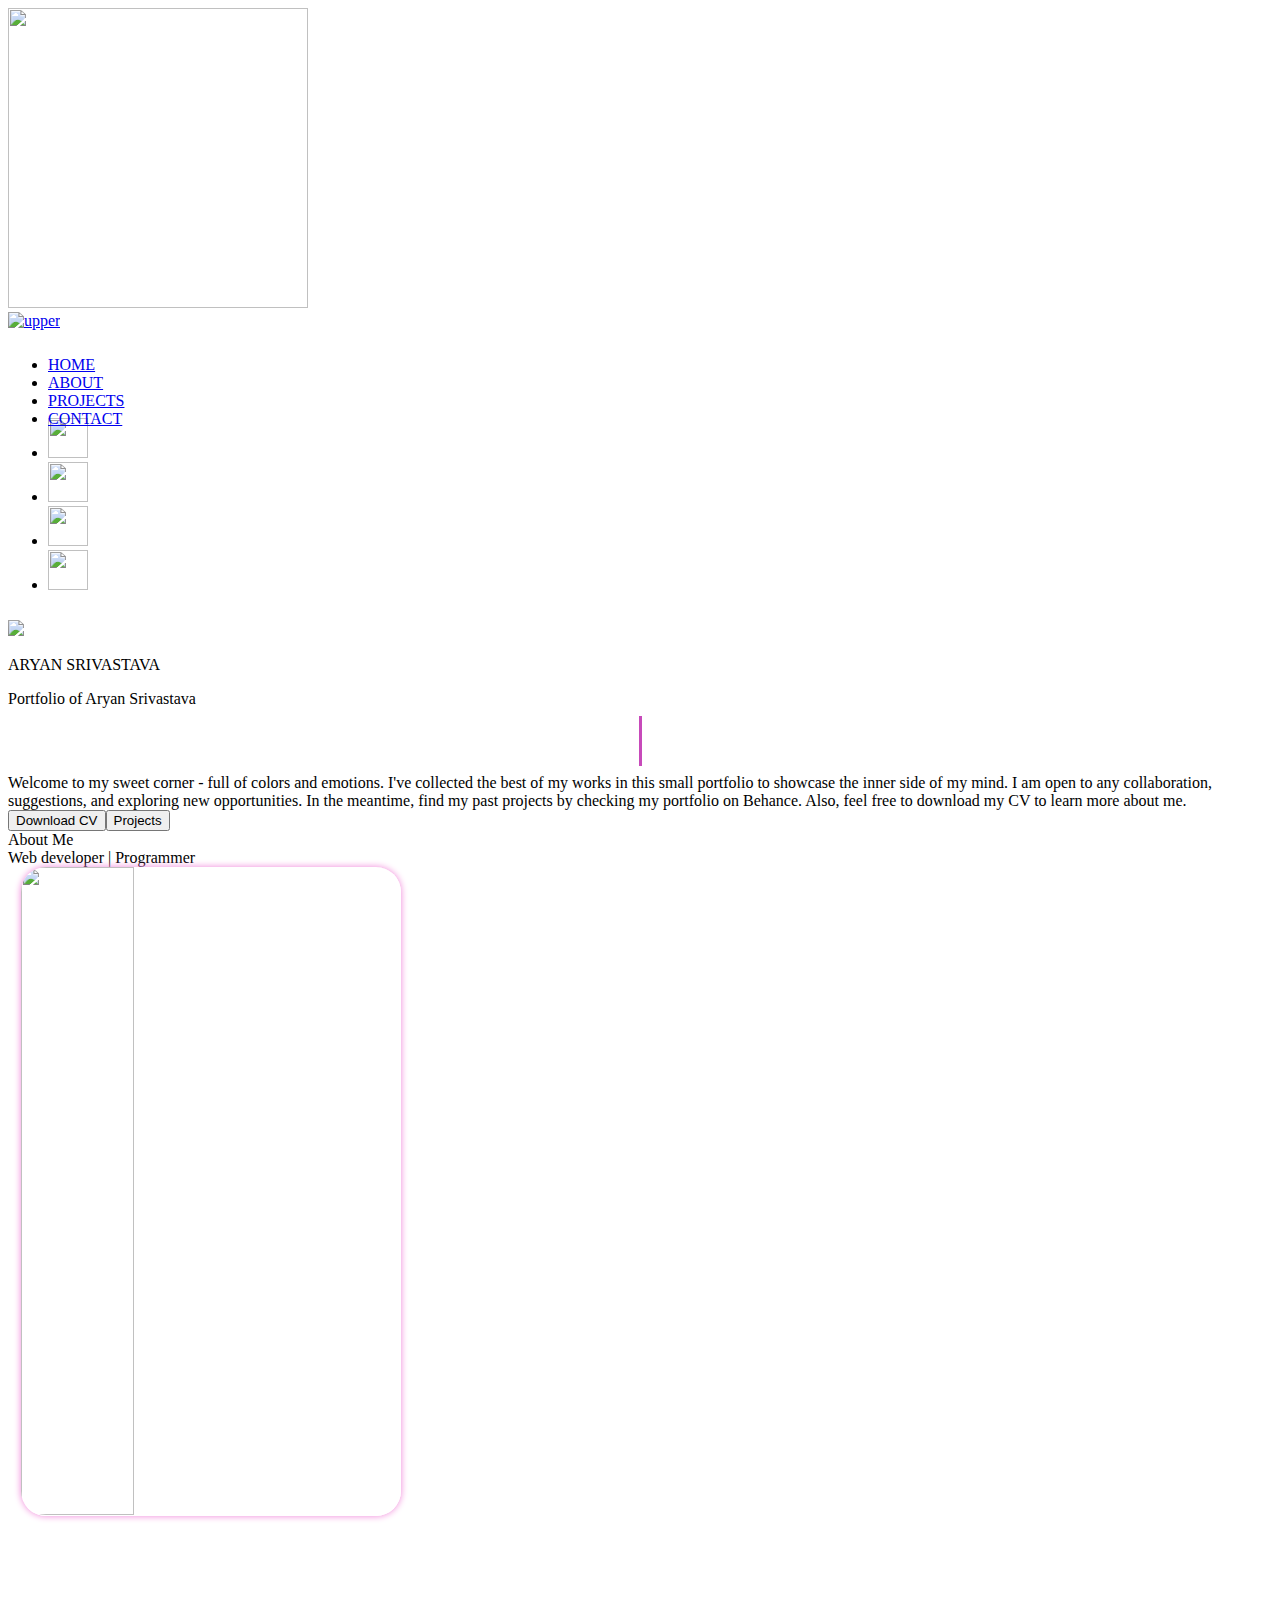
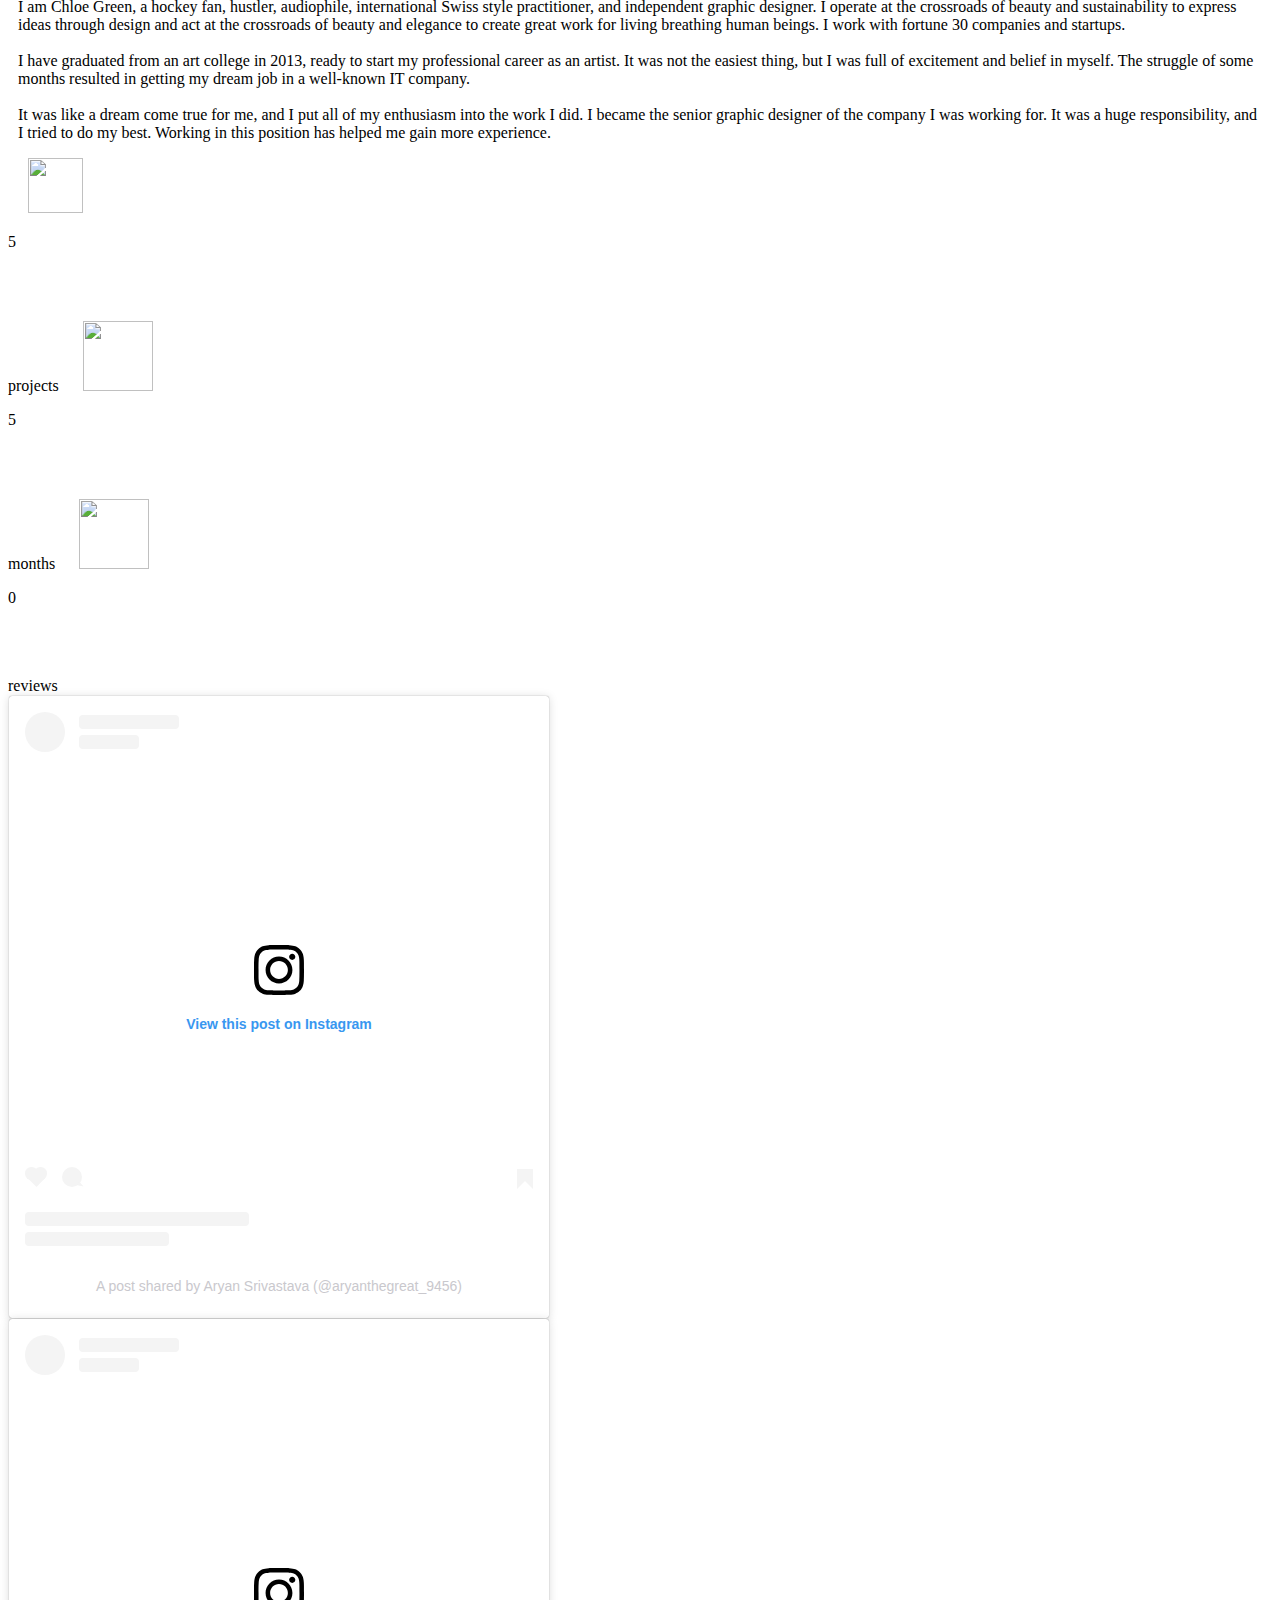
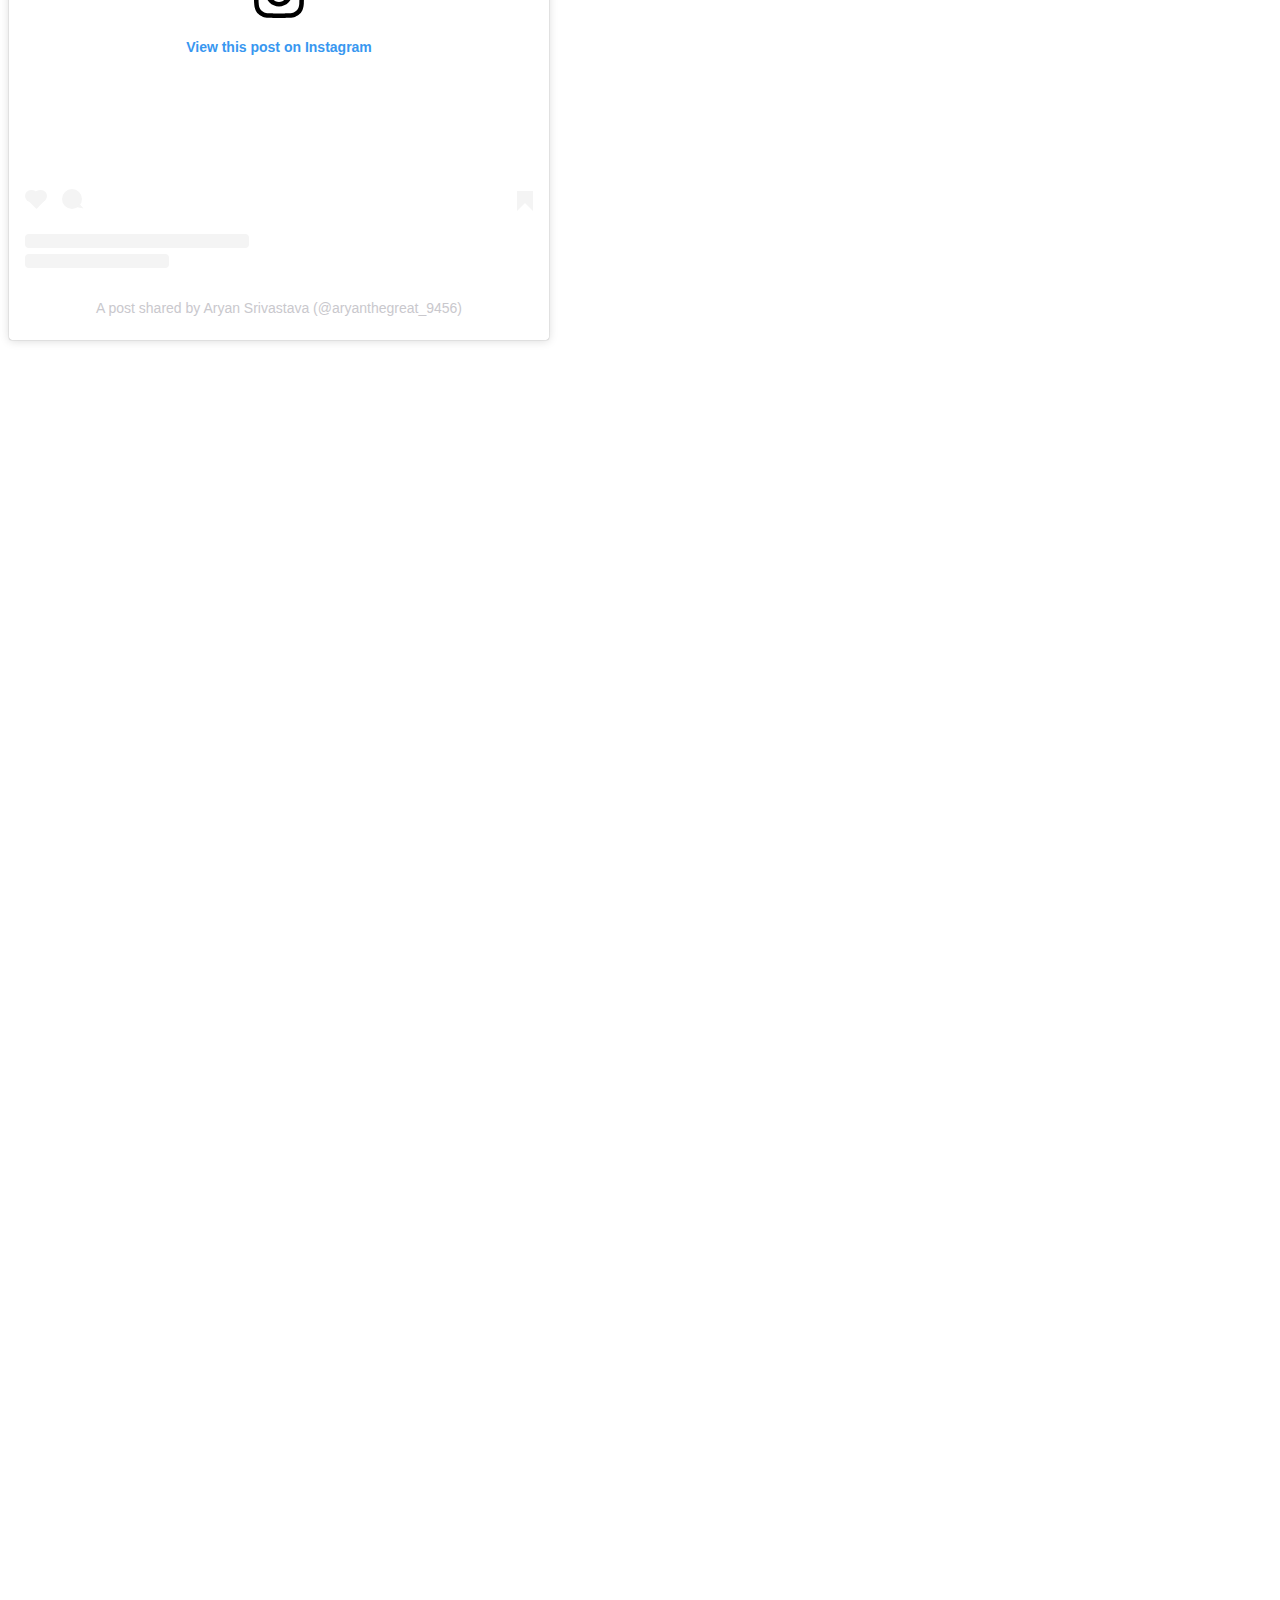
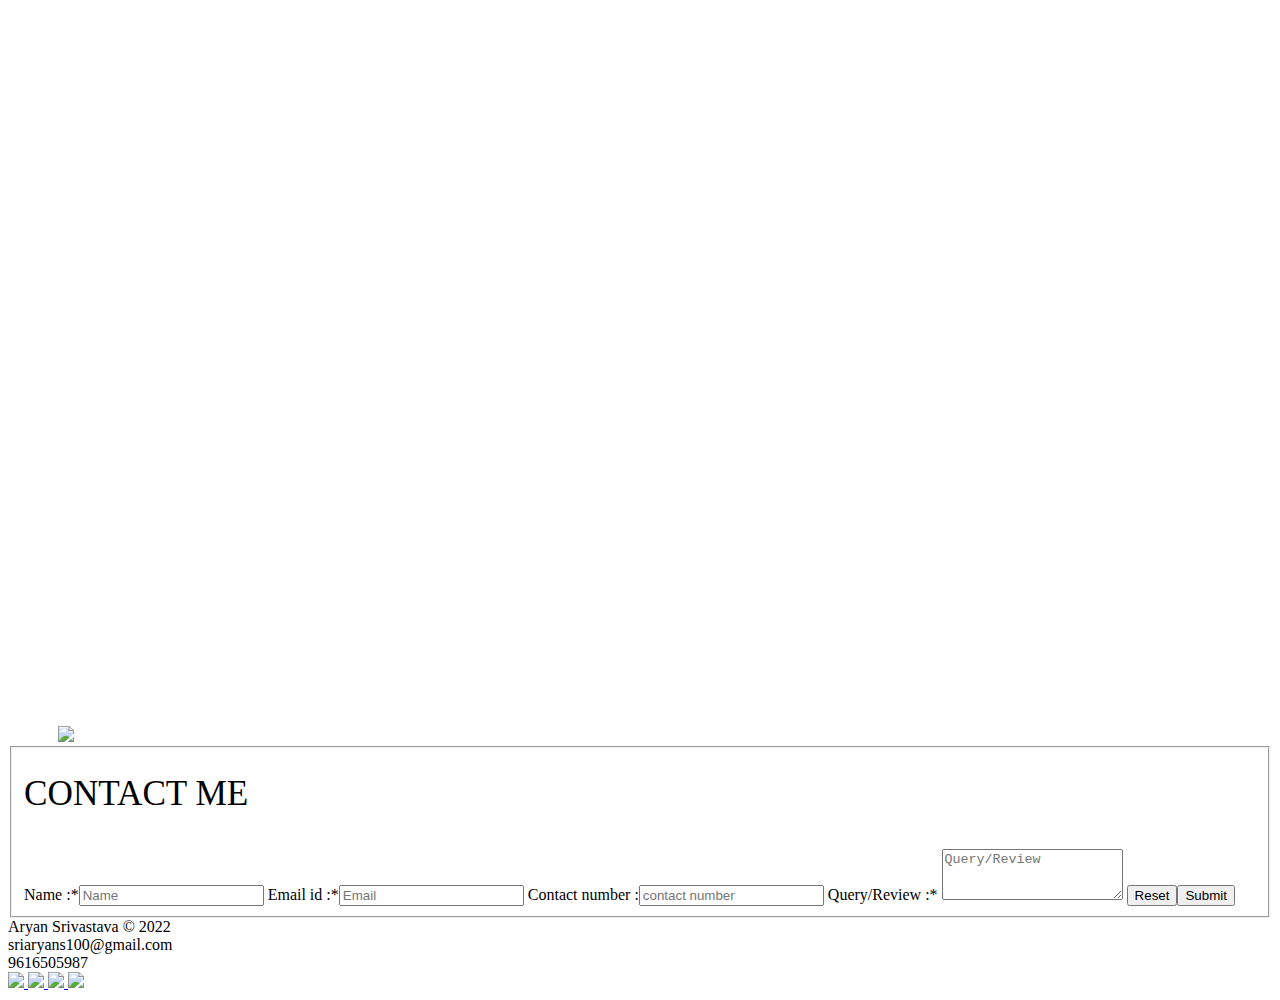
==== index.html @ 967f5d6c "Update index.html" ====
<!DOCTYPE html>
<html lang="en">
<head>
    <meta charset="UTF-8">
    <meta http-equiv="X-UA-Compatible" content="IE=edge">
    <meta name="viewport" content="width=device-width, initial-scale=1.0">
    <title>Aryan Srivastava</title>
    <link rel="stylesheet" href="style.css">
    <link rel="icon" href="http://drive.google.com/uc?export=view&id=1n8u5xFjAEJd4tW--JfvSsowLOqRZs3uO" type="image/x-icon">
    <link href="https://fonts.googleapis.com/css?family=Montserrat:100,300,400,500,600,700,800" rel="stylesheet">
</head>
<body>
    <div class="whole">
        <img src="http://drive.google.com/uc?export=view&id=172jYlnwZziL9MZzc-KM74Gw458dZXKjU" style="border:none;height:300px;width:300px;">
    </div> 
    <div class="anim">
    <div class="first">
        <div class="up"><a href="#hr"><img src="http://drive.google.com/uc?export=view&id=1Au-PXWC_ptnRioSzZux0Wl4lAaM7c_65" alt="upper"></a></div>
    </div>
    <div class="second">
        <nav class="navbar">
            <ul class="navlist">
                <li style="padding-right: 30px;transform:translate(0,10px)"><a href="#">HOME</a></li>
                <li style="padding-right: 30px;transform:translate(0,10px)"><a href="#about">ABOUT</a></li>
                <li style="padding-right: 30px;transform:translate(0,10px)"><a href="#projects">PROJECTS</a></li>
                <li style="padding-right: 30px;transform:translate(0,10px)"><a href="#contact">CONTACT</a></li>
                <li><a href="https://www.facebook.com/" target="_blank"><img src="http://drive.google.com/uc?export=view&id=1ZnzNHMMgVGe_I14R-uA4gLEQDyt0otKd"
                            style="height:40px;width:40px;padding-right:8px;"></a></li>
                <li><a href="https://www.instagram.com/"target="_blank"><img src="http://drive.google.com/uc?export=view&id=1KtQQU8uvEbaeIFOlyp67lAkFAs3pIltS"
                            style="height:40px;width:40px;padding-right:8px;"></a></li>
                <li><a href="https://www.linkedin.com/"target="_blank"><img src="http://drive.google.com/uc?export=view&id=1lUgypC6p8ZKQaxlnYLIp2hRRpfpFKlOi"
                            style="height:40px;width:40px;padding-right:8px;"></a></li>
                <li><a href="https://in.pinterest.com/"target="_blank"><img src="http://drive.google.com/uc?export=view&id=1r1ES7f1aYHo3WfplX9iuyIRkiwB3lF0a"
                            style="height:40px;width:40px;padding-right:8px;"></a></li>
            </ul>
            <hr size="2rem" width="100%" color="white">
            <img src="http://drive.google.com/uc?export=view&id=172jYlnwZziL9MZzc-KM74Gw458dZXKjU" class="logo">
        </nav>
        <p class="head">ARYAN SRIVASTAVA</p>
        <div class="hr" id="hr"></div>
        <div class="content" >
            <div class="grid">
                <div class="port">Portfolio of Aryan Srivastava
                    <hr size="50rem" width="1px" color="#c74aba" class="hr2">
                </div>
                <div class="text-port" >Welcome to my sweet corner - full of colors and emotions. I've collected the best
                    of my works in this small portfolio to showcase the inner side of my mind. I am open to any
                    collaboration, suggestions, and exploring new opportunities. In the meantime, find my past projects
                    by checking my portfolio on Behance. Also, feel free to download my CV to learn more about me.</div>
            </div>
            <button class="button1">Download CV</button><button class="button2">Projects</button>
            <div class=" about" id="about">About Me</div>
            <div class=" about2">Web developer | Programmer</div>
            <div class="textabout">
                <img src="http://drive.google.com/uc?export=view&id=1FHHwskm2_HzZuN6NNaYN9AI5aTqhAvUP"style="height: 72vh;width: 30%;border-bottom: solid 1px white;border-right: solid 1px white;border-radius:25px; box-shadow: 0px 0px 7px rgb(240, 130, 216);margin-left: 1%;">
                <p style="text-align: left;padding-top: 7vh;padding-right: 13px;padding-left: 10px;">I am Chloe Green, a
                    hockey fan, hustler, audiophile, international Swiss style practitioner, and independent graphic
                    designer. I operate at the crossroads of beauty and sustainability to express ideas through design
                    and act at the crossroads of beauty and elegance to create great work for living breathing human
                    beings. I work with fortune 30 companies and startups.<br><br>I have graduated from an art college
                    in 2013, ready to start my professional career as an artist. It was not the easiest thing, but I was
                    full of excitement and belief in myself. The struggle of some months resulted in getting my dream
                    job in a well-known IT company. <br><br>It was like a dream come true for me, and I put all of my
                    enthusiasm into the work I did. I became the senior graphic designer of the company I was working
                    for. It was a huge responsibility, and I tried to do my best. Working in this position has helped me
                    gain more experience. </p>
            </div>
            <div class="qual">
                <img src="http://drive.google.com/uc?export=view&id=19AoJ8P-UdbeAdwrLZVgh83zpHxBB04Nd" style="height:55px;width:55px;margin-left:20px;">
                <p>5 </p> <br><br><Br>projects
                <img src="http://drive.google.com/uc?export=view&id=1fsTvkeL5KLIzGL4X6QlZZTMxVnmAaxsk" style="height:70px;width:70px;margin-left:20px;">
                <p>5 </p><br><br><Br>months
                <img src="http://drive.google.com/uc?export=view&id=1Gcrc-4MYv-dSVhuuV4JhGTNMbQfGlQbE" style="height:70px;width:70px;margin-left:20px;">
                <p>0 </p> <br><br><Br>reviews
            </div>
            <div class="embed"id="projects">
                <div class="embedt"><blockquote class="instagram-media" data-instgrm-permalink="https://www.instagram.com/p/CQ6usXwtB80/?utm_source=ig_embed&amp;utm_campaign=loading" data-instgrm-version="14" style=" background:#FFF; border:0; border-radius:3px; box-shadow:0 0 1px 0 rgba(0,0,0,0.5),0 1px 10px 0 rgba(0,0,0,0.15); margin: 1px; max-width:540px; min-width:326px; padding:0; width:99.375%; width:-webkit-calc(100% - 2px); width:calc(100% - 2px);"><div style="padding:16px;"> <a href="https://www.instagram.com/p/CQ6usXwtB80/?utm_source=ig_embed&amp;utm_campaign=loading" style=" background:#FFFFFF; line-height:0; padding:0 0; text-align:center; text-decoration:none; width:100%;" target="_blank"> <div style=" display: flex; flex-direction: row; align-items: center;"> <div style="background-color: #F4F4F4; border-radius: 50%; flex-grow: 0; height: 40px; margin-right: 14px; width: 40px;"></div> <div style="display: flex; flex-direction: column; flex-grow: 1; justify-content: center;"> <div style=" background-color: #F4F4F4; border-radius: 4px; flex-grow: 0; height: 14px; margin-bottom: 6px; width: 100px;"></div> <div style=" background-color: #F4F4F4; border-radius: 4px; flex-grow: 0; height: 14px; width: 60px;"></div></div></div><div style="padding: 19% 0;"></div> <div style="display:block; height:50px; margin:0 auto 12px; width:50px;"><svg width="50px" height="50px" viewBox="0 0 60 60" version="1.1" xmlns="https://www.w3.org/2000/svg" xmlns:xlink="https://www.w3.org/1999/xlink"><g stroke="none" stroke-width="1" fill="none" fill-rule="evenodd"><g transform="translate(-511.000000, -20.000000)" fill="#000000"><g><path d="M556.869,30.41 C554.814,30.41 553.148,32.076 553.148,34.131 C553.148,36.186 554.814,37.852 556.869,37.852 C558.924,37.852 560.59,36.186 560.59,34.131 C560.59,32.076 558.924,30.41 556.869,30.41 M541,60.657 C535.114,60.657 530.342,55.887 530.342,50 C530.342,44.114 535.114,39.342 541,39.342 C546.887,39.342 551.658,44.114 551.658,50 C551.658,55.887 546.887,60.657 541,60.657 M541,33.886 C532.1,33.886 524.886,41.1 524.886,50 C524.886,58.899 532.1,66.113 541,66.113 C549.9,66.113 557.115,58.899 557.115,50 C557.115,41.1 549.9,33.886 541,33.886 M565.378,62.101 C565.244,65.022 564.756,66.606 564.346,67.663 C563.803,69.06 563.154,70.057 562.106,71.106 C561.058,72.155 560.06,72.803 558.662,73.347 C557.607,73.757 556.021,74.244 553.102,74.378 C549.944,74.521 548.997,74.552 541,74.552 C533.003,74.552 532.056,74.521 528.898,74.378 C525.979,74.244 524.393,73.757 523.338,73.347 C521.94,72.803 520.942,72.155 519.894,71.106 C518.846,70.057 518.197,69.06 517.654,67.663 C517.244,66.606 516.755,65.022 516.623,62.101 C516.479,58.943 516.448,57.996 516.448,50 C516.448,42.003 516.479,41.056 516.623,37.899 C516.755,34.978 517.244,33.391 517.654,32.338 C518.197,30.938 518.846,29.942 519.894,28.894 C520.942,27.846 521.94,27.196 523.338,26.654 C524.393,26.244 525.979,25.756 528.898,25.623 C532.057,25.479 533.004,25.448 541,25.448 C548.997,25.448 549.943,25.479 553.102,25.623 C556.021,25.756 557.607,26.244 558.662,26.654 C560.06,27.196 561.058,27.846 562.106,28.894 C563.154,29.942 563.803,30.938 564.346,32.338 C564.756,33.391 565.244,34.978 565.378,37.899 C565.522,41.056 565.552,42.003 565.552,50 C565.552,57.996 565.522,58.943 565.378,62.101 M570.82,37.631 C570.674,34.438 570.167,32.258 569.425,30.349 C568.659,28.377 567.633,26.702 565.965,25.035 C564.297,23.368 562.623,22.342 560.652,21.575 C558.743,20.834 556.562,20.326 553.369,20.18 C550.169,20.033 549.148,20 541,20 C532.853,20 531.831,20.033 528.631,20.18 C525.438,20.326 523.257,20.834 521.349,21.575 C519.376,22.342 517.703,23.368 516.035,25.035 C514.368,26.702 513.342,28.377 512.574,30.349 C511.834,32.258 511.326,34.438 511.181,37.631 C511.035,40.831 511,41.851 511,50 C511,58.147 511.035,59.17 511.181,62.369 C511.326,65.562 511.834,67.743 512.574,69.651 C513.342,71.625 514.368,73.296 516.035,74.965 C517.703,76.634 519.376,77.658 521.349,78.425 C523.257,79.167 525.438,79.673 528.631,79.82 C531.831,79.965 532.853,80.001 541,80.001 C549.148,80.001 550.169,79.965 553.369,79.82 C556.562,79.673 558.743,79.167 560.652,78.425 C562.623,77.658 564.297,76.634 565.965,74.965 C567.633,73.296 568.659,71.625 569.425,69.651 C570.167,67.743 570.674,65.562 570.82,62.369 C570.966,59.17 571,58.147 571,50 C571,41.851 570.966,40.831 570.82,37.631"></path></g></g></g></svg></div><div style="padding-top: 8px;"> <div style=" color:#3897f0; font-family:Arial,sans-serif; font-size:14px; font-style:normal; font-weight:550; line-height:18px;">View this post on Instagram</div></div><div style="padding: 12.5% 0;"></div> <div style="display: flex; flex-direction: row; margin-bottom: 14px; align-items: center;"><div> <div style="background-color: #F4F4F4; border-radius: 50%; height: 12.5px; width: 12.5px; transform: translateX(0px) translateY(7px);"></div> <div style="background-color: #F4F4F4; height: 12.5px; transform: rotate(-45deg) translateX(3px) translateY(1px); width: 12.5px; flex-grow: 0; margin-right: 14px; margin-left: 2px;"></div> <div style="background-color: #F4F4F4; border-radius: 50%; height: 12.5px; width: 12.5px; transform: translateX(9px) translateY(-18px);"></div></div><div style="margin-left: 8px;"> <div style=" background-color: #F4F4F4; border-radius: 50%; flex-grow: 0; height: 20px; width: 20px;"></div> <div style=" width: 0; height: 0; border-top: 2px solid transparent; border-left: 6px solid #f4f4f4; border-bottom: 2px solid transparent; transform: translateX(16px) translateY(-4px) rotate(30deg)"></div></div><div style="margin-left: auto;"> <div style=" width: 0px; border-top: 8px solid #F4F4F4; border-right: 8px solid transparent; transform: translateY(16px);"></div> <div style=" background-color: #F4F4F4; flex-grow: 0; height: 12px; width: 16px; transform: translateY(-4px);"></div> <div style=" width: 0; height: 0; border-top: 8px solid #F4F4F4; border-left: 8px solid transparent; transform: translateY(-4px) translateX(8px);"></div></div></div> <div style="display: flex; flex-direction: column; flex-grow: 1; justify-content: center; margin-bottom: 24px;"> <div style=" background-color: #F4F4F4; border-radius: 4px; flex-grow: 0; height: 14px; margin-bottom: 6px; width: 224px;"></div> <div style=" background-color: #F4F4F4; border-radius: 4px; flex-grow: 0; height: 14px; width: 144px;"></div></div></a><p style=" color:#c9c8cd; font-family:Arial,sans-serif; font-size:14px; line-height:17px; margin-bottom:0; margin-top:8px; overflow:hidden; padding:8px 0 7px; text-align:center; text-overflow:ellipsis; white-space:nowrap;"><a href="https://www.instagram.com/p/CQ6usXwtB80/?utm_source=ig_embed&amp;utm_campaign=loading" style=" color:#c9c8cd; font-family:Arial,sans-serif; font-size:14px; font-style:normal; font-weight:normal; line-height:17px; text-decoration:none;" target="_blank">A post shared by Aryan Srivastava (@aryanthegreat_9456)</a></p></div></blockquote> <script async src="//www.instagram.com/embed.js"></script></div>
                <div class="embedt"><blockquote class="instagram-media" data-instgrm-permalink="https://www.instagram.com/p/CJeVAStjxQv/?utm_source=ig_embed&amp;utm_campaign=loading" data-instgrm-version="14" style=" background:#FFF; border:0; border-radius:3px; box-shadow:0 0 1px 0 rgba(0,0,0,0.5),0 1px 10px 0 rgba(0,0,0,0.15); margin: 1px; max-width:540px; min-width:326px; padding:0; width:99.375%; width:-webkit-calc(100% - 2px); width:calc(100% - 2px);"><div style="padding:16px;"> <a href="https://www.instagram.com/p/CJeVAStjxQv/?utm_source=ig_embed&amp;utm_campaign=loading" style=" background:#FFFFFF; line-height:0; padding:0 0; text-align:center; text-decoration:none; width:100%;" target="_blank"> <div style=" display: flex; flex-direction: row; align-items: center;"> <div style="background-color: #F4F4F4; border-radius: 50%; flex-grow: 0; height: 40px; margin-right: 14px; width: 40px;"></div> <div style="display: flex; flex-direction: column; flex-grow: 1; justify-content: center;"> <div style=" background-color: #F4F4F4; border-radius: 4px; flex-grow: 0; height: 14px; margin-bottom: 6px; width: 100px;"></div> <div style=" background-color: #F4F4F4; border-radius: 4px; flex-grow: 0; height: 14px; width: 60px;"></div></div></div><div style="padding: 19% 0;"></div> <div style="display:block; height:50px; margin:0 auto 12px; width:50px;"><svg width="50px" height="50px" viewBox="0 0 60 60" version="1.1" xmlns="https://www.w3.org/2000/svg" xmlns:xlink="https://www.w3.org/1999/xlink"><g stroke="none" stroke-width="1" fill="none" fill-rule="evenodd"><g transform="translate(-511.000000, -20.000000)" fill="#000000"><g><path d="M556.869,30.41 C554.814,30.41 553.148,32.076 553.148,34.131 C553.148,36.186 554.814,37.852 556.869,37.852 C558.924,37.852 560.59,36.186 560.59,34.131 C560.59,32.076 558.924,30.41 556.869,30.41 M541,60.657 C535.114,60.657 530.342,55.887 530.342,50 C530.342,44.114 535.114,39.342 541,39.342 C546.887,39.342 551.658,44.114 551.658,50 C551.658,55.887 546.887,60.657 541,60.657 M541,33.886 C532.1,33.886 524.886,41.1 524.886,50 C524.886,58.899 532.1,66.113 541,66.113 C549.9,66.113 557.115,58.899 557.115,50 C557.115,41.1 549.9,33.886 541,33.886 M565.378,62.101 C565.244,65.022 564.756,66.606 564.346,67.663 C563.803,69.06 563.154,70.057 562.106,71.106 C561.058,72.155 560.06,72.803 558.662,73.347 C557.607,73.757 556.021,74.244 553.102,74.378 C549.944,74.521 548.997,74.552 541,74.552 C533.003,74.552 532.056,74.521 528.898,74.378 C525.979,74.244 524.393,73.757 523.338,73.347 C521.94,72.803 520.942,72.155 519.894,71.106 C518.846,70.057 518.197,69.06 517.654,67.663 C517.244,66.606 516.755,65.022 516.623,62.101 C516.479,58.943 516.448,57.996 516.448,50 C516.448,42.003 516.479,41.056 516.623,37.899 C516.755,34.978 517.244,33.391 517.654,32.338 C518.197,30.938 518.846,29.942 519.894,28.894 C520.942,27.846 521.94,27.196 523.338,26.654 C524.393,26.244 525.979,25.756 528.898,25.623 C532.057,25.479 533.004,25.448 541,25.448 C548.997,25.448 549.943,25.479 553.102,25.623 C556.021,25.756 557.607,26.244 558.662,26.654 C560.06,27.196 561.058,27.846 562.106,28.894 C563.154,29.942 563.803,30.938 564.346,32.338 C564.756,33.391 565.244,34.978 565.378,37.899 C565.522,41.056 565.552,42.003 565.552,50 C565.552,57.996 565.522,58.943 565.378,62.101 M570.82,37.631 C570.674,34.438 570.167,32.258 569.425,30.349 C568.659,28.377 567.633,26.702 565.965,25.035 C564.297,23.368 562.623,22.342 560.652,21.575 C558.743,20.834 556.562,20.326 553.369,20.18 C550.169,20.033 549.148,20 541,20 C532.853,20 531.831,20.033 528.631,20.18 C525.438,20.326 523.257,20.834 521.349,21.575 C519.376,22.342 517.703,23.368 516.035,25.035 C514.368,26.702 513.342,28.377 512.574,30.349 C511.834,32.258 511.326,34.438 511.181,37.631 C511.035,40.831 511,41.851 511,50 C511,58.147 511.035,59.17 511.181,62.369 C511.326,65.562 511.834,67.743 512.574,69.651 C513.342,71.625 514.368,73.296 516.035,74.965 C517.703,76.634 519.376,77.658 521.349,78.425 C523.257,79.167 525.438,79.673 528.631,79.82 C531.831,79.965 532.853,80.001 541,80.001 C549.148,80.001 550.169,79.965 553.369,79.82 C556.562,79.673 558.743,79.167 560.652,78.425 C562.623,77.658 564.297,76.634 565.965,74.965 C567.633,73.296 568.659,71.625 569.425,69.651 C570.167,67.743 570.674,65.562 570.82,62.369 C570.966,59.17 571,58.147 571,50 C571,41.851 570.966,40.831 570.82,37.631"></path></g></g></g></svg></div><div style="padding-top: 8px;"> <div style=" color:#3897f0; font-family:Arial,sans-serif; font-size:14px; font-style:normal; font-weight:550; line-height:18px;">View this post on Instagram</div></div><div style="padding: 12.5% 0;"></div> <div style="display: flex; flex-direction: row; margin-bottom: 14px; align-items: center;"><div> <div style="background-color: #F4F4F4; border-radius: 50%; height: 12.5px; width: 12.5px; transform: translateX(0px) translateY(7px);"></div> <div style="background-color: #F4F4F4; height: 12.5px; transform: rotate(-45deg) translateX(3px) translateY(1px); width: 12.5px; flex-grow: 0; margin-right: 14px; margin-left: 2px;"></div> <div style="background-color: #F4F4F4; border-radius: 50%; height: 12.5px; width: 12.5px; transform: translateX(9px) translateY(-18px);"></div></div><div style="margin-left: 8px;"> <div style=" background-color: #F4F4F4; border-radius: 50%; flex-grow: 0; height: 20px; width: 20px;"></div> <div style=" width: 0; height: 0; border-top: 2px solid transparent; border-left: 6px solid #f4f4f4; border-bottom: 2px solid transparent; transform: translateX(16px) translateY(-4px) rotate(30deg)"></div></div><div style="margin-left: auto;"> <div style=" width: 0px; border-top: 8px solid #F4F4F4; border-right: 8px solid transparent; transform: translateY(16px);"></div> <div style=" background-color: #F4F4F4; flex-grow: 0; height: 12px; width: 16px; transform: translateY(-4px);"></div> <div style=" width: 0; height: 0; border-top: 8px solid #F4F4F4; border-left: 8px solid transparent; transform: translateY(-4px) translateX(8px);"></div></div></div> <div style="display: flex; flex-direction: column; flex-grow: 1; justify-content: center; margin-bottom: 24px;"> <div style=" background-color: #F4F4F4; border-radius: 4px; flex-grow: 0; height: 14px; margin-bottom: 6px; width: 224px;"></div> <div style=" background-color: #F4F4F4; border-radius: 4px; flex-grow: 0; height: 14px; width: 144px;"></div></div></a><p style=" color:#c9c8cd; font-family:Arial,sans-serif; font-size:14px; line-height:17px; margin-bottom:0; margin-top:8px; overflow:hidden; padding:8px 0 7px; text-align:center; text-overflow:ellipsis; white-space:nowrap;"><a href="https://www.instagram.com/p/CJeVAStjxQv/?utm_source=ig_embed&amp;utm_campaign=loading" style=" color:#c9c8cd; font-family:Arial,sans-serif; font-size:14px; font-style:normal; font-weight:normal; line-height:17px; text-decoration:none;" target="_blank">A post shared by Aryan Srivastava (@aryanthegreat_9456)</a></p></div></blockquote> <script async src="//www.instagram.com/embed.js"></script></div>
                <div class="embedt"><iframe src="https://www.facebook.com/plugins/post.php?href=https%3A%2F%2Fwww.facebook.com%2FAryansrivastava9456%2Fposts%2Fpfbid028FMFwGjDiHgbHvKX4sPagGZsfwfsrbGzKUpunmVYJxG588FmFyLiDC8oVGU6DK2Ul&width=350&show_text=true&height=457&appId" width="350" height="457" style="border:none;overflow:hidden" scrolling="no" frameborder="0" allowfullscreen="true" allow="autoplay; clipboard-write; encrypted-media; picture-in-picture; web-share"></iframe></div>
                <div class="embedt"><iframe src="https://www.facebook.com/plugins/post.php?href=https%3A%2F%2Fwww.facebook.com%2FAryansrivastava9456%2Fposts%2Fpfbid02eKYYi5bnheoBJ5JAXZz9KpZz1etws28AgZGDB5DaBrA8z8HAMFjpg4uWSeYUUnsjl&width=350&show_text=true&height=457&appId" width="350" height="457" style="border:none;overflow:hidden" scrolling="no" frameborder="0" allowfullscreen="true" allow="autoplay; clipboard-write; encrypted-media; picture-in-picture; web-share"></iframe></div>
                <div class="embedt"><iframe src="https://www.facebook.com/plugins/post.php?href=https%3A%2F%2Fwww.facebook.com%2Fphoto.php%3Ffbid%3D1063735070641670%26set%3Da.139784153036771%26type%3D3&width=350&show_text=true&height=557&appId" width="350" height="557" style="border:none;overflow:hidden" scrolling="no" frameborder="0" allowfullscreen="true" allow="autoplay; clipboard-write; encrypted-media; picture-in-picture; web-share"></iframe></div>
                <div class="embedt"><embed type="text/html" src="http://rive.google.com/uc?export=view&id=1puI41eCYPdf6UBUk1WymlxBeWvjgKlxI" width="350" height="498" style="border:none;overflow:hidden;transform: translate(-35px,20px);"></div>
            </div>
                <form action="#" autocomplete="on" target="_blank" class="form">
                    <img src="http://drive.google.com/uc?export=view&id=1FHHwskm2_HzZuN6NNaYN9AI5aTqhAvUP" style="margin-left:50px;">
                <fieldset class="contact" id="contact">
                   <p class="about" style="grid-column-start: 1;grid-column-end: 3;font-size: 2.2rem;margin-top: 20px;"> CONTACT ME </p>
                    <label for="name" class="label"> Name :*</label><input type="text" placeholder="Name" required class="input">
                    <label for="email" class="label"> Email id :*</label><input type="email" placeholder="Email" required class="input">
                    <label for="number" class="label"> Contact number :</label><input type="tel" placeholder="contact number" pattern="[0-9]{10}" class="input">
                    <label for="query" class="label"> Query/Review :* </label><textarea name="message" rows="3" placeholder="Query/Review" class="input" minlength="20" required></textarea>
                    <input type="reset" class="submit reset" value="Reset"><input type="submit" class="submit" value="Submit">
                </fieldset>  
                </form>
                <div class="footer">
                <div class="footertext">Aryan Srivastava &#169; 2022 <br>sriaryans100@gmail.com<br>9616505987</div>
                <div class="footerimg">
                    <a href="https://www.facebook.com/"><img src="http://drive.google.com/uc?export=view&id=1ZnzNHMMgVGe_I14R-uA4gLEQDyt0otKd">
                    <a href="https://www.instagram.com/"><img src="http://drive.google.com/uc?export=view&id=1KtQQU8uvEbaeIFOlyp67lAkFAs3pIltS">
                    <a href="https://www.linkedin.com/"><img src="http://drive.google.com/uc?export=view&id=1lUgypC6p8ZKQaxlnYLIp2hRRpfpFKlOi">
                    <a href="https://in.pinterest.com/"><img src="http://drive.google.com/uc?export=view&id=1r1ES7f1aYHo3WfplX9iuyIRkiwB3lF0a"> 
                </div>
            </div>
        </div>
    </div>
    </div>
</body>
</html>
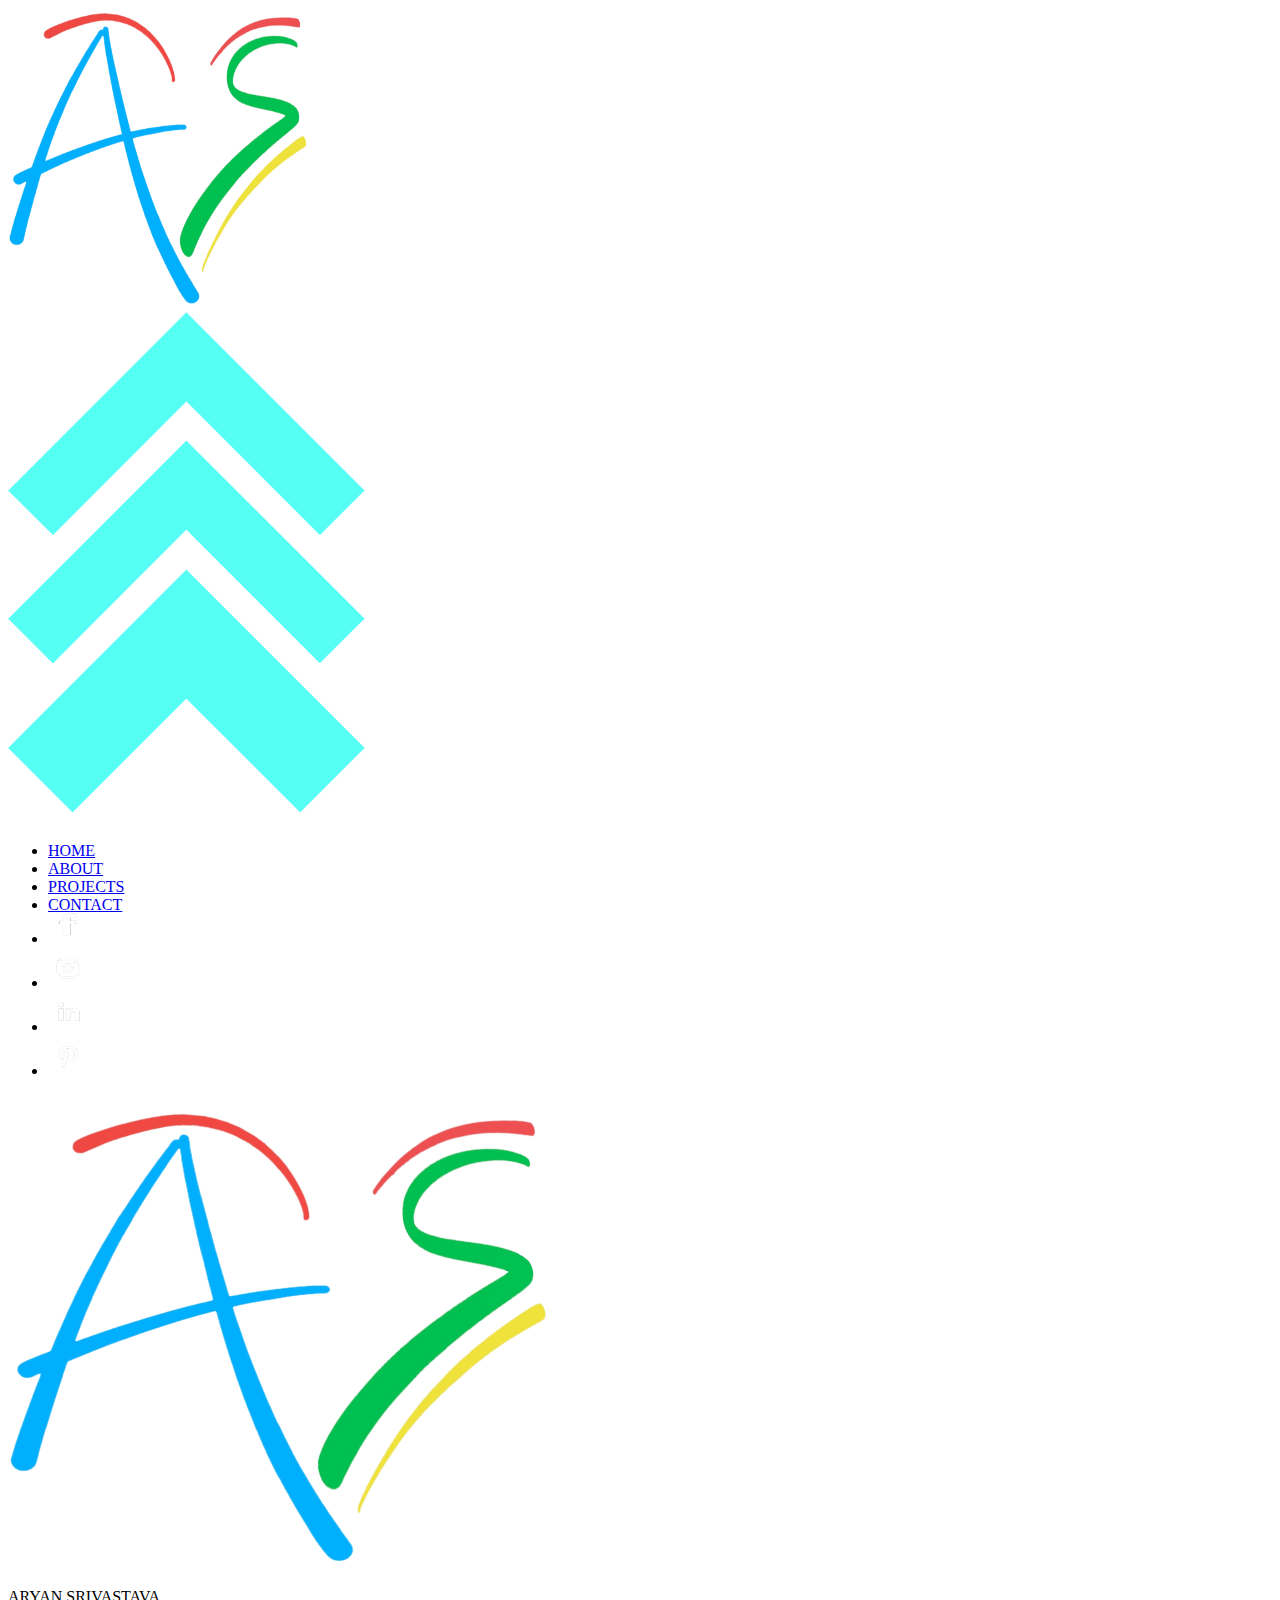
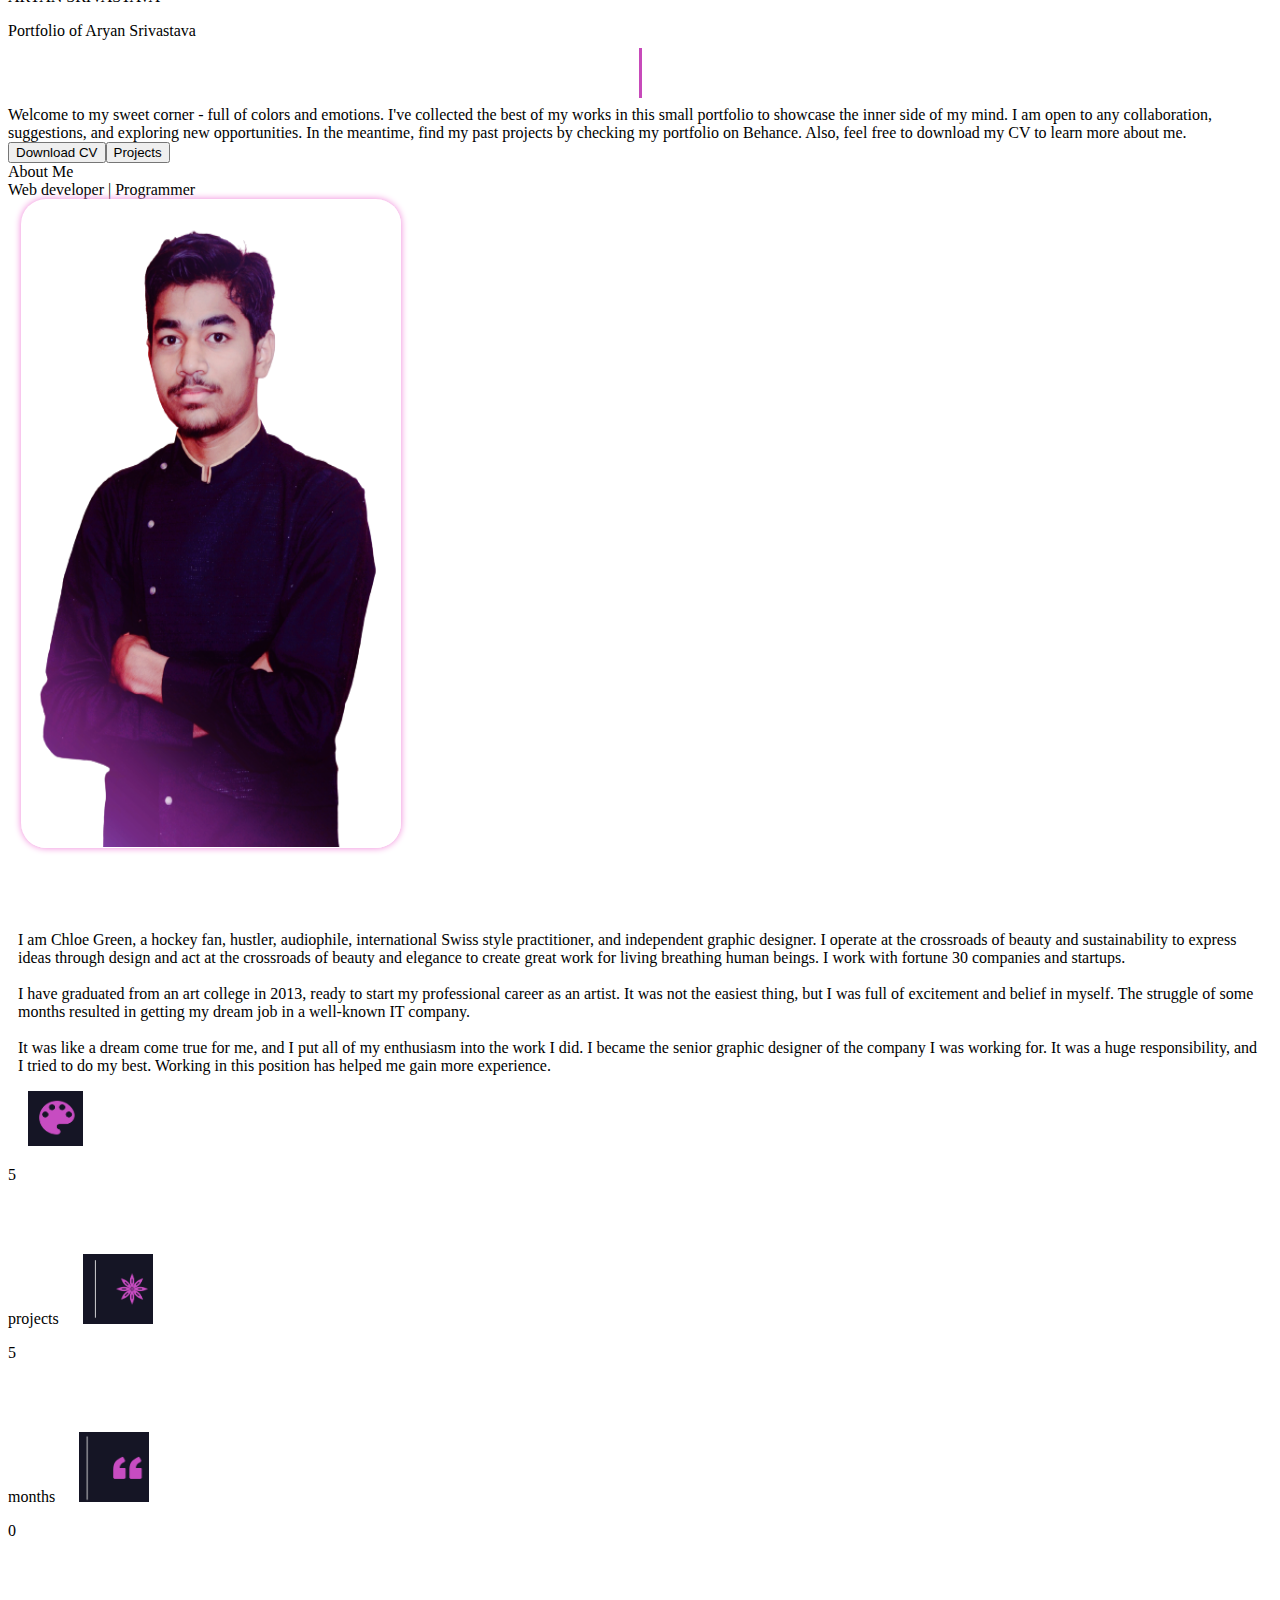
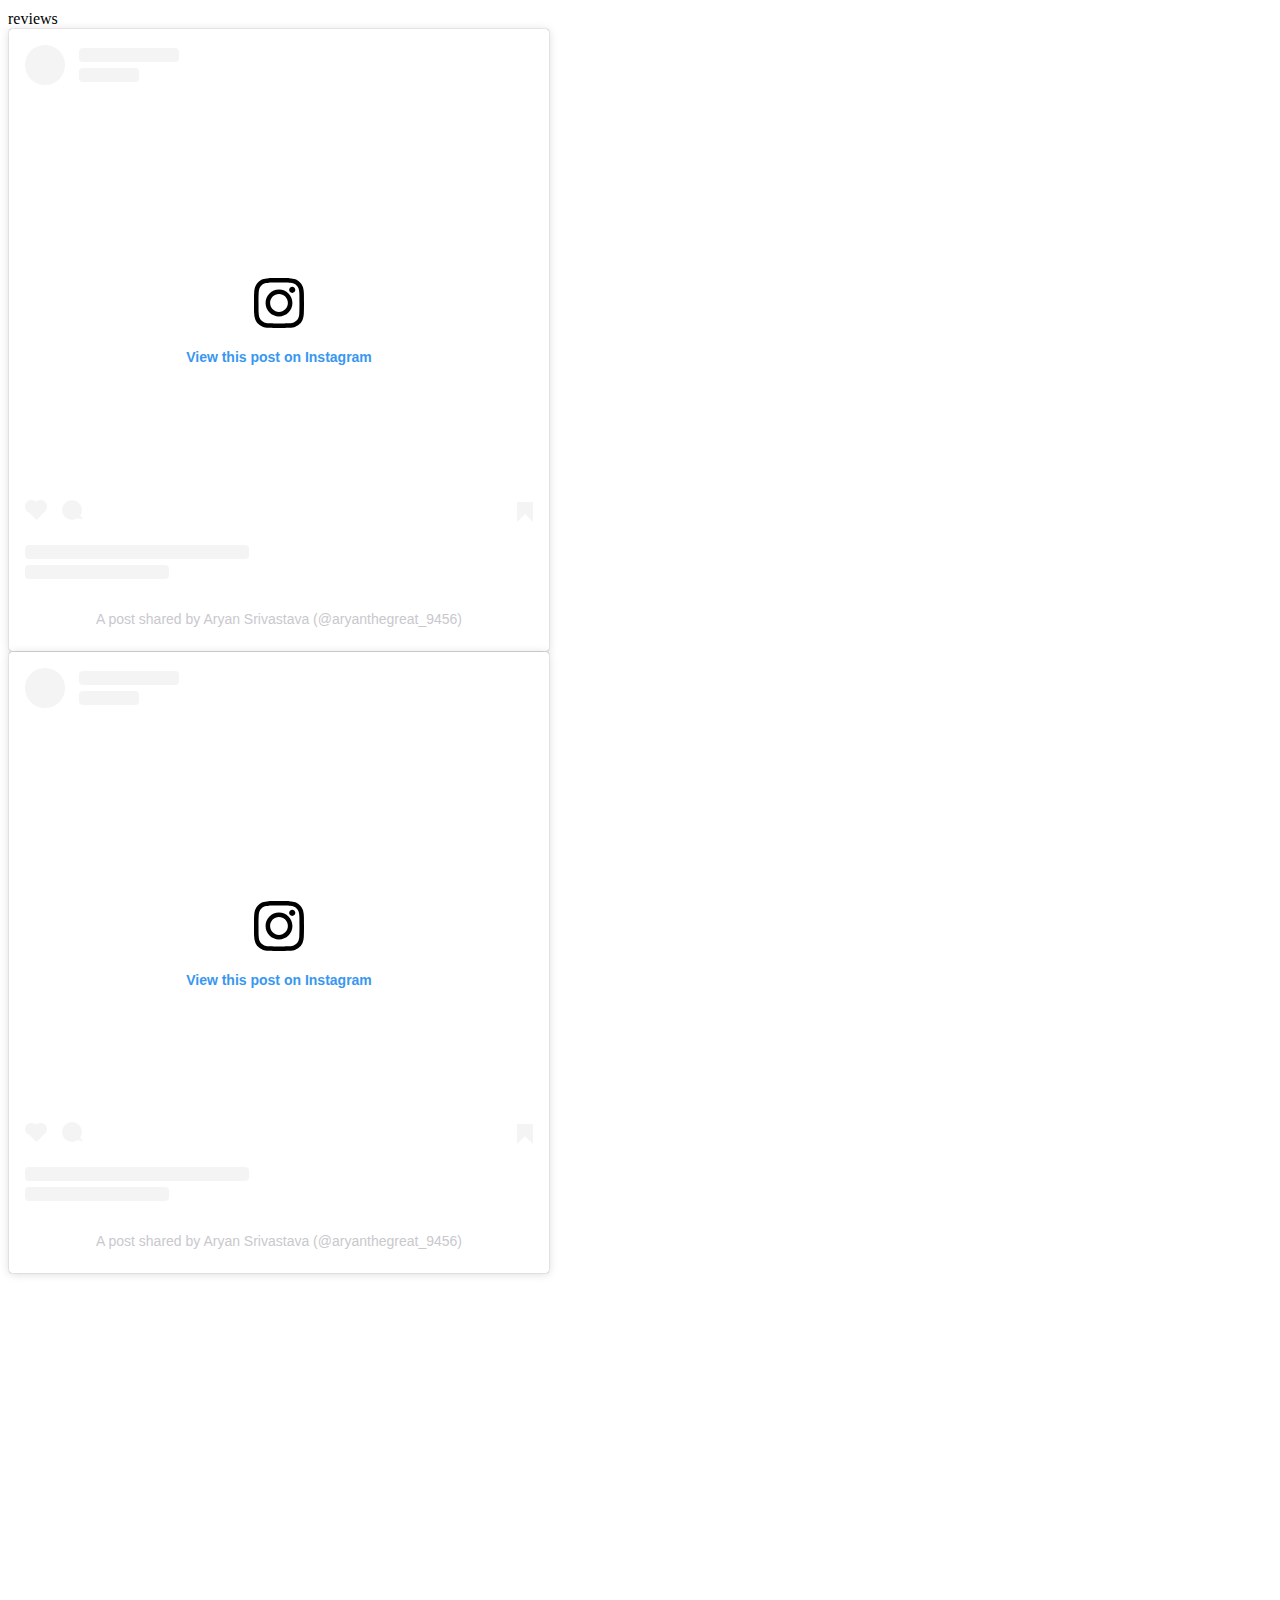
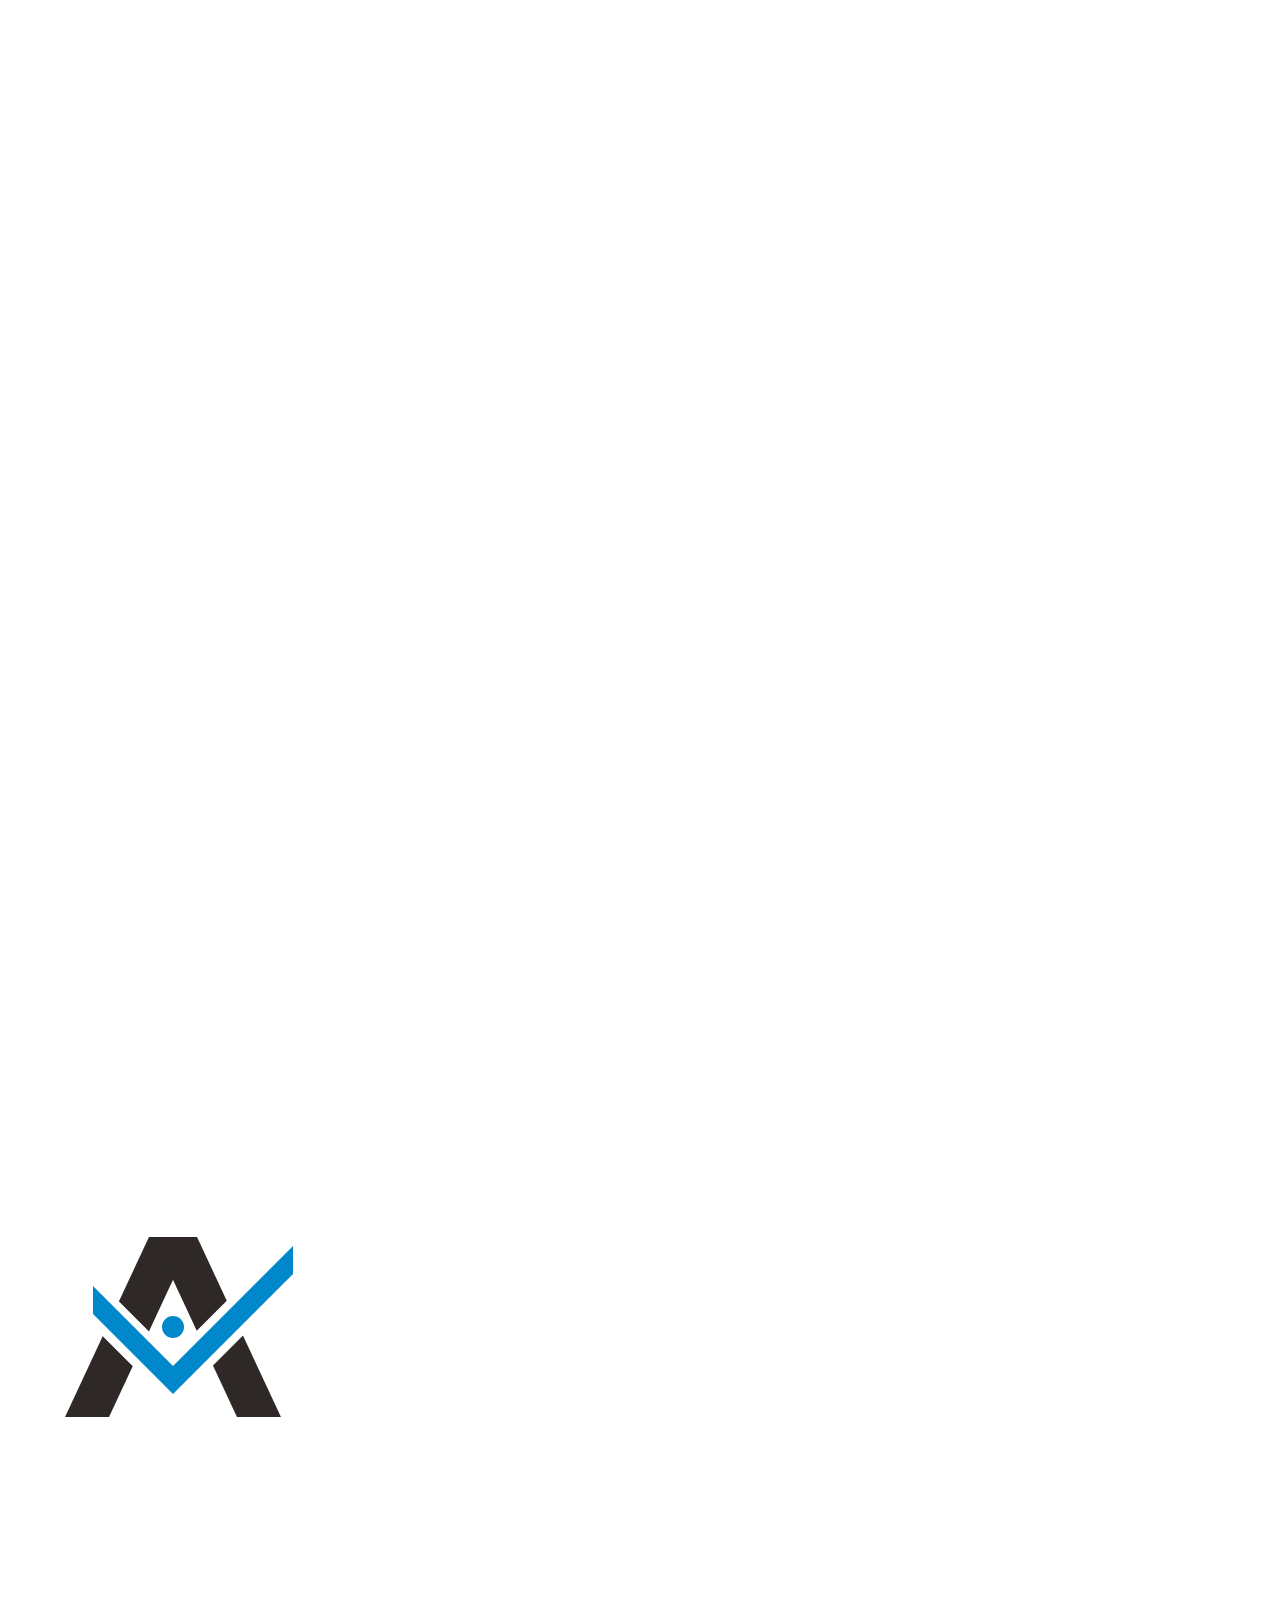
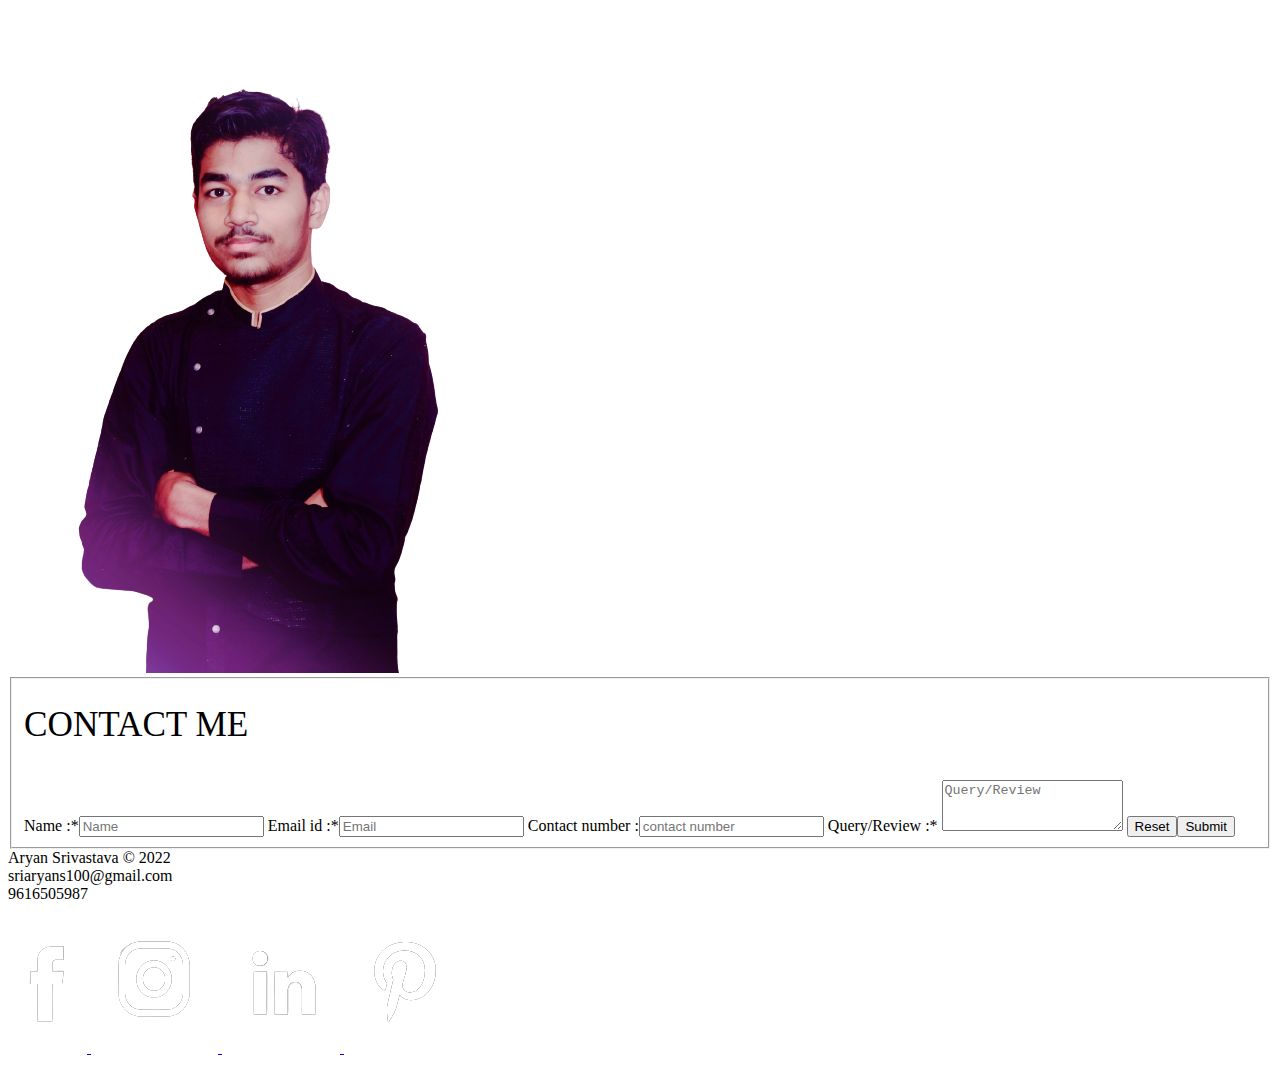
==== commit 202f3762: "Update index.html" ====
--- a/index.html
+++ b/index.html
@@ -11,11 +11,11 @@
 </head>
 <body>
     <div class="whole">
-        <img src="http://drive.google.com/uc?export=view&id=172jYlnwZziL9MZzc-KM74Gw458dZXKjU" style="border:none;height:300px;width:300px;">
+        <img src="as.png" style="border:none;height:300px;width:300px;">
     </div> 
     <div class="anim">
     <div class="first">
-        <div class="up"><a href="#hr"><img src="http://drive.google.com/uc?export=view&id=1Au-PXWC_ptnRioSzZux0Wl4lAaM7c_65" alt="upper"></a></div>
+        <div class="up"><a href="#hr"><img src="upper.png" alt="upper"></a></div>
     </div>
     <div class="second">
         <nav class="navbar">
@@ -24,17 +24,17 @@
                 <li style="padding-right: 30px;transform:translate(0,10px)"><a href="#about">ABOUT</a></li>
                 <li style="padding-right: 30px;transform:translate(0,10px)"><a href="#projects">PROJECTS</a></li>
                 <li style="padding-right: 30px;transform:translate(0,10px)"><a href="#contact">CONTACT</a></li>
-                <li><a href="https://www.facebook.com/" target="_blank"><img src="http://drive.google.com/uc?export=view&id=1ZnzNHMMgVGe_I14R-uA4gLEQDyt0otKd"
+                <li><a href="https://www.facebook.com/" target="_blank"><img src="face.png"
                             style="height:40px;width:40px;padding-right:8px;"></a></li>
-                <li><a href="https://www.instagram.com/"target="_blank"><img src="http://drive.google.com/uc?export=view&id=1KtQQU8uvEbaeIFOlyp67lAkFAs3pIltS"
+                <li><a href="https://www.instagram.com/"target="_blank"><img src="insta.png"
                             style="height:40px;width:40px;padding-right:8px;"></a></li>
-                <li><a href="https://www.linkedin.com/"target="_blank"><img src="http://drive.google.com/uc?export=view&id=1lUgypC6p8ZKQaxlnYLIp2hRRpfpFKlOi"
+                <li><a href="https://www.linkedin.com/"target="_blank"><img src="linked.png"
                             style="height:40px;width:40px;padding-right:8px;"></a></li>
-                <li><a href="https://in.pinterest.com/"target="_blank"><img src="http://drive.google.com/uc?export=view&id=1r1ES7f1aYHo3WfplX9iuyIRkiwB3lF0a"
+                <li><a href="https://in.pinterest.com/"target="_blank"><img src="pint.png"
                             style="height:40px;width:40px;padding-right:8px;"></a></li>
             </ul>
             <hr size="2rem" width="100%" color="white">
-            <img src="http://drive.google.com/uc?export=view&id=172jYlnwZziL9MZzc-KM74Gw458dZXKjU" class="logo">
+            <img src="as.png" class="logo">
         </nav>
         <p class="head">ARYAN SRIVASTAVA</p>
         <div class="hr" id="hr"></div>
@@ -52,7 +52,7 @@
             <div class=" about" id="about">About Me</div>
             <div class=" about2">Web developer | Programmer</div>
             <div class="textabout">
-                <img src="http://drive.google.com/uc?export=view&id=1FHHwskm2_HzZuN6NNaYN9AI5aTqhAvUP"style="height: 72vh;width: 30%;border-bottom: solid 1px white;border-right: solid 1px white;border-radius:25px; box-shadow: 0px 0px 7px rgb(240, 130, 216);margin-left: 1%;">
+                <img src="title.png"style="height: 72vh;width: 30%;border-bottom: solid 1px white;border-right: solid 1px white;border-radius:25px; box-shadow: 0px 0px 7px rgb(240, 130, 216);margin-left: 1%;">
                 <p style="text-align: left;padding-top: 7vh;padding-right: 13px;padding-left: 10px;">I am Chloe Green, a
                     hockey fan, hustler, audiophile, international Swiss style practitioner, and independent graphic
                     designer. I operate at the crossroads of beauty and sustainability to express ideas through design
@@ -66,11 +66,11 @@
                     gain more experience. </p>
             </div>
             <div class="qual">
-                <img src="http://drive.google.com/uc?export=view&id=19AoJ8P-UdbeAdwrLZVgh83zpHxBB04Nd" style="height:55px;width:55px;margin-left:20px;">
+                <img src="project.png" style="height:55px;width:55px;margin-left:20px;">
                 <p>5 </p> <br><br><Br>projects
-                <img src="http://drive.google.com/uc?export=view&id=1fsTvkeL5KLIzGL4X6QlZZTMxVnmAaxsk" style="height:70px;width:70px;margin-left:20px;">
+                <img src="experience.png" style="height:70px;width:70px;margin-left:20px;">
                 <p>5 </p><br><br><Br>months
-                <img src="http://drive.google.com/uc?export=view&id=1Gcrc-4MYv-dSVhuuV4JhGTNMbQfGlQbE" style="height:70px;width:70px;margin-left:20px;">
+                <img src="reviews.png" style="height:70px;width:70px;margin-left:20px;">
                 <p>0 </p> <br><br><Br>reviews
             </div>
             <div class="embed"id="projects">
@@ -79,10 +79,10 @@
                 <div class="embedt"><iframe src="https://www.facebook.com/plugins/post.php?href=https%3A%2F%2Fwww.facebook.com%2FAryansrivastava9456%2Fposts%2Fpfbid028FMFwGjDiHgbHvKX4sPagGZsfwfsrbGzKUpunmVYJxG588FmFyLiDC8oVGU6DK2Ul&width=350&show_text=true&height=457&appId" width="350" height="457" style="border:none;overflow:hidden" scrolling="no" frameborder="0" allowfullscreen="true" allow="autoplay; clipboard-write; encrypted-media; picture-in-picture; web-share"></iframe></div>
                 <div class="embedt"><iframe src="https://www.facebook.com/plugins/post.php?href=https%3A%2F%2Fwww.facebook.com%2FAryansrivastava9456%2Fposts%2Fpfbid02eKYYi5bnheoBJ5JAXZz9KpZz1etws28AgZGDB5DaBrA8z8HAMFjpg4uWSeYUUnsjl&width=350&show_text=true&height=457&appId" width="350" height="457" style="border:none;overflow:hidden" scrolling="no" frameborder="0" allowfullscreen="true" allow="autoplay; clipboard-write; encrypted-media; picture-in-picture; web-share"></iframe></div>
                 <div class="embedt"><iframe src="https://www.facebook.com/plugins/post.php?href=https%3A%2F%2Fwww.facebook.com%2Fphoto.php%3Ffbid%3D1063735070641670%26set%3Da.139784153036771%26type%3D3&width=350&show_text=true&height=557&appId" width="350" height="557" style="border:none;overflow:hidden" scrolling="no" frameborder="0" allowfullscreen="true" allow="autoplay; clipboard-write; encrypted-media; picture-in-picture; web-share"></iframe></div>
-                <div class="embedt"><embed type="text/html" src="http://rive.google.com/uc?export=view&id=1puI41eCYPdf6UBUk1WymlxBeWvjgKlxI" width="350" height="498" style="border:none;overflow:hidden;transform: translate(-35px,20px);"></div>
+                <div class="embedt"><embed type="text/html" src="A.html" width="350" height="498" style="border:none;overflow:hidden;transform: translate(-35px,20px);"></div>
             </div>
                 <form action="#" autocomplete="on" target="_blank" class="form">
-                    <img src="http://drive.google.com/uc?export=view&id=1FHHwskm2_HzZuN6NNaYN9AI5aTqhAvUP" style="margin-left:50px;">
+                    <img src="title.png" style="margin-left:50px;">
                 <fieldset class="contact" id="contact">
                    <p class="about" style="grid-column-start: 1;grid-column-end: 3;font-size: 2.2rem;margin-top: 20px;"> CONTACT ME </p>
                     <label for="name" class="label"> Name :*</label><input type="text" placeholder="Name" required class="input">
@@ -95,10 +95,10 @@
                 <div class="footer">
                 <div class="footertext">Aryan Srivastava &#169; 2022 <br>sriaryans100@gmail.com<br>9616505987</div>
                 <div class="footerimg">
-                    <a href="https://www.facebook.com/"><img src="http://drive.google.com/uc?export=view&id=1ZnzNHMMgVGe_I14R-uA4gLEQDyt0otKd">
-                    <a href="https://www.instagram.com/"><img src="http://drive.google.com/uc?export=view&id=1KtQQU8uvEbaeIFOlyp67lAkFAs3pIltS">
-                    <a href="https://www.linkedin.com/"><img src="http://drive.google.com/uc?export=view&id=1lUgypC6p8ZKQaxlnYLIp2hRRpfpFKlOi">
-                    <a href="https://in.pinterest.com/"><img src="http://drive.google.com/uc?export=view&id=1r1ES7f1aYHo3WfplX9iuyIRkiwB3lF0a"> 
+                    <a href="www.facebook.com"><img src="face.png">
+                    <a href="www.instagram.com"><img src="insta.png">
+                    <a href="www.linkedin.com"><img src="linked.png">
+                    <a href="www.pinterest.com"><img src="pint.png"> 
                 </div>
             </div>
         </div>
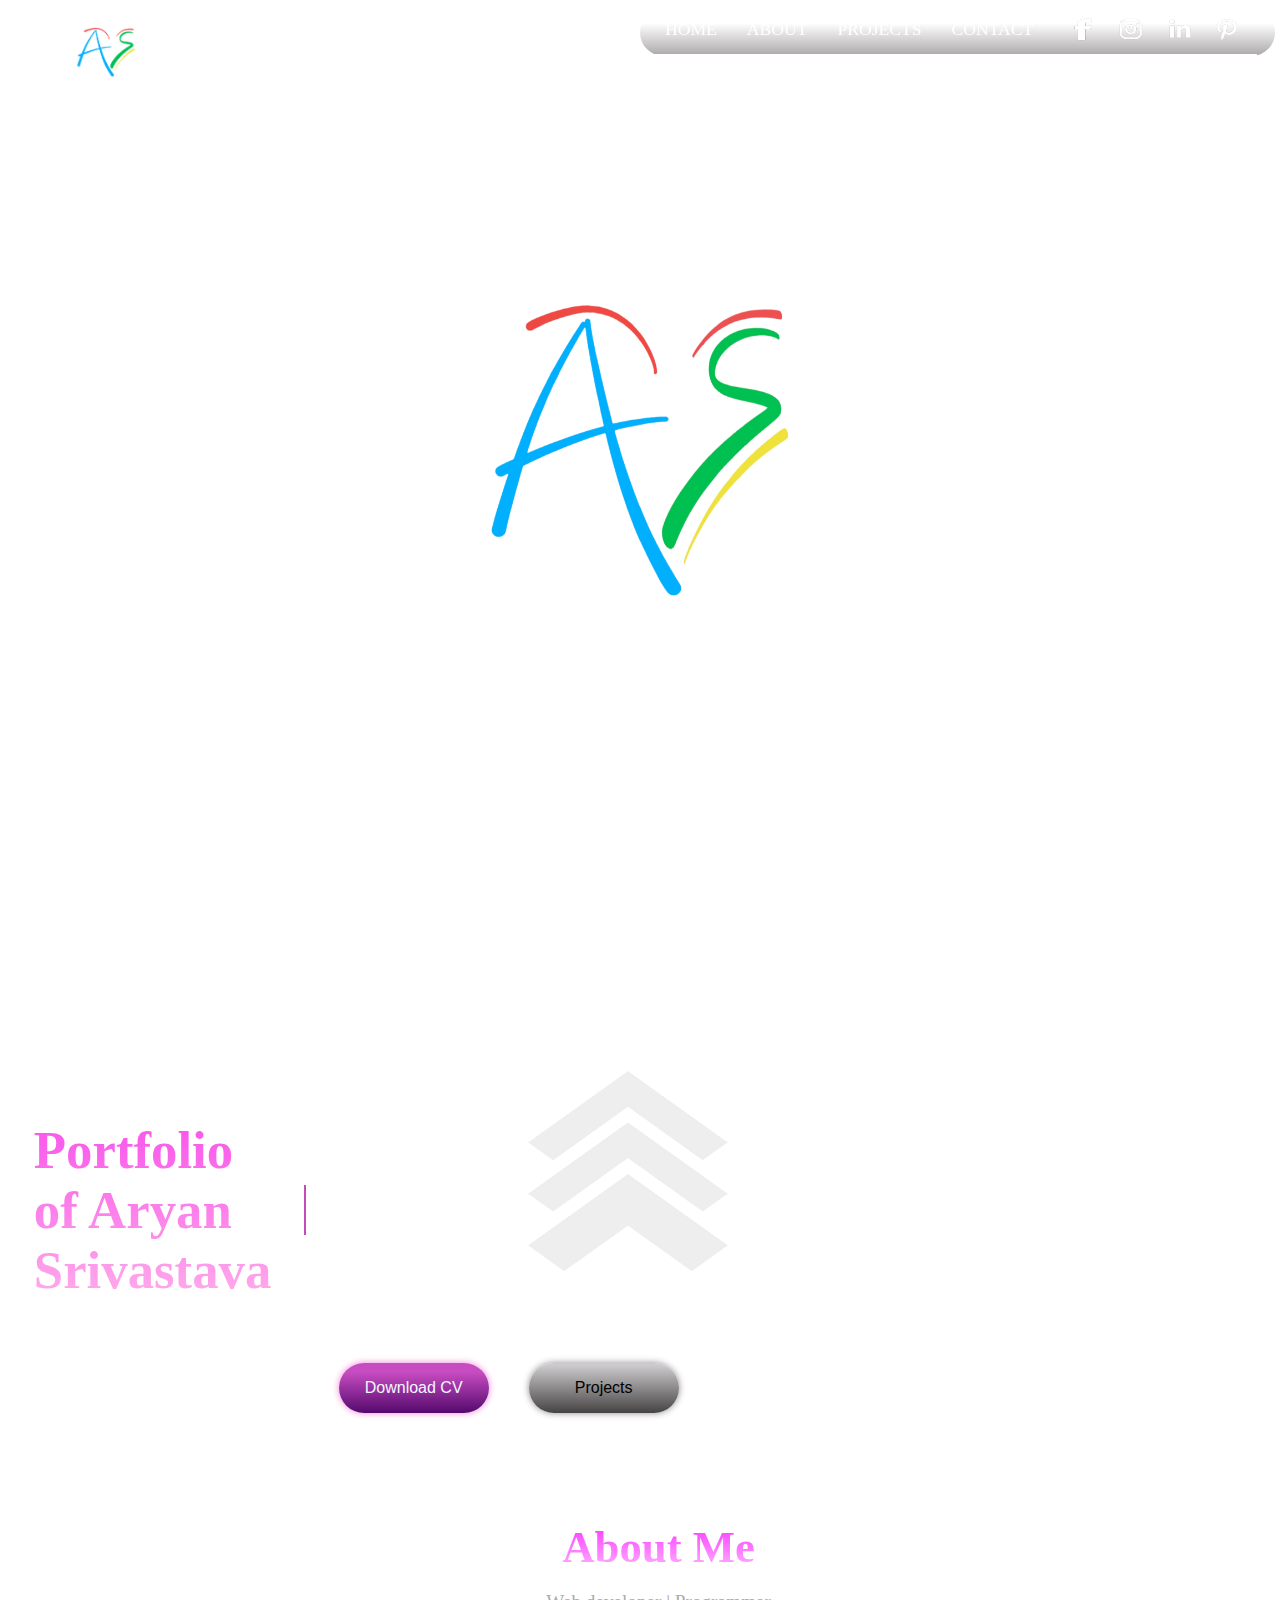
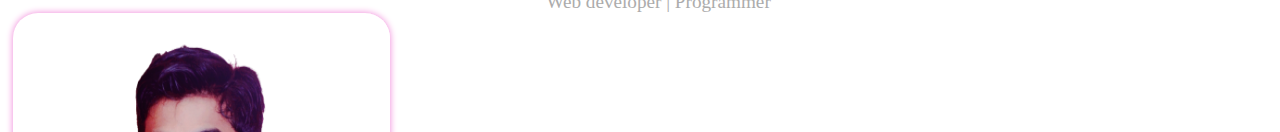
==== commit 47b9b375: "Update index.html" ====
--- a/index.html
+++ b/index.html
@@ -5,7 +5,7 @@
     <meta http-equiv="X-UA-Compatible" content="IE=edge">
     <meta name="viewport" content="width=device-width, initial-scale=1.0">
     <title>Aryan Srivastava</title>
-    <link rel="stylesheet" href="style.css">
+    <link rel="stylesheet" href="style(offline).css">
     <link rel="icon" href="http://drive.google.com/uc?export=view&id=1n8u5xFjAEJd4tW--JfvSsowLOqRZs3uO" type="image/x-icon">
     <link href="https://fonts.googleapis.com/css?family=Montserrat:100,300,400,500,600,700,800" rel="stylesheet">
 </head>
--- a/style(offline).css
+++ b/style(offline).css
@@ -0,0 +1,488 @@
+* {
+    margin: 0;
+    padding: 0;
+    scroll-behavior: smooth;
+}
+
+.anim {
+    animation-name: hello;
+    animation-duration: 6s;
+    animation-timing-function: ease-out;
+    animation-iteration-count: 1;
+}
+
+@keyframes hello {
+    1% {
+        opacity: 0;
+        scale: 0.01;
+    }
+
+    70% {
+        opacity: 0;
+        scale: 0.01;
+    }
+
+    100% {
+        opacity: 1;
+        scale: 1;
+    }
+}
+
+.whole {
+    position: sticky;
+    transition: ease-in;
+    height: 100vh;
+    width: 100%;
+    display: flex;
+    align-items: center;
+    justify-content: center;
+    animation-name: go;
+    animation-duration: 10s;
+    animation-iteration-count: 1;
+    animation-fill-mode: forwards;
+}
+
+@keyframes go {
+    0% {
+        position: relative;
+        background-color: transparent;
+    }
+
+    20% {
+        background-color: #151525;
+    }
+
+    60% {
+        background-color: #151525;
+    }
+
+    90% {
+        background-color: transparent;
+    }
+
+    100% {
+        position: fixed;
+    }
+}
+
+.whole img {
+    animation-name: hehe;
+    animation-duration: 4.6s;
+    animation-timing-function: ease-in-out;
+    animation-direction: alternate;
+    animation-iteration-count: 1;
+    animation-fill-mode: forwards;
+}
+
+@keyframes hehe {
+    0% {
+        opacity: 0;
+        scale: 0.01;
+
+    }
+    70% {
+        opacity: 1;
+        scale: 0.2;
+    }
+
+    100% {
+        opacity: 0;
+        scale: 0.5;
+    }
+}
+
+.first {
+    width: 100%;
+    height: 100vh;
+    background: url(img/title2.jpg);
+    background-repeat: no-repeat;
+    background-size:100vw;
+    position: fixed;
+    overflow: hidden;
+}
+
+.navbar {
+    position: fixed;
+    padding-left: 10px;
+    padding-right: 20px;
+    top: 1vh;
+    left: 50%;
+    border: solid 0;
+    border-radius: 25px;
+    background: linear-gradient(transparent 30%, rgb(170, 167, 167));
+}
+
+.navlist {
+    color: rgb(255, 255, 255);
+    font-size: 1.1rem;
+    display: flex;
+    padding-left: 15px;
+    align-items: right;
+    justify-content: right;
+}
+
+.navlist li {
+    list-style: none;
+}
+
+.navlist li a {
+    text-decoration: none;
+    color: rgb(255, 255, 255);
+}
+
+.up img{
+    position: absolute;
+    top: 1vh;
+    left: 35%;
+    height: 200px;
+    width: 200px;
+    opacity: 0.45;
+    animation-name: updown;
+    animation-duration: 1s;
+    animation-iteration-count: infinite;
+    animation-direction: alternate;
+    filter: grayscale(1);
+    transform: translate(40%, 18vh);
+}
+
+@keyframes updown {
+    0% {
+        top: 50vh;
+    }
+
+    100% {
+        top: 40vh;
+    }
+}
+
+.second {
+    background-color: black;
+    background: url(https://images.unsplash.com/photo-1614851099507-f1a93001d984?ixlib=rb-1.2.1&ixid=MnwxMjA3fDB8MHxzZWFyY2h8NHx8Ymx1ZSUyMGFuZCUyMHB1cnBsZSUyMGdyYWRpZW50fGVufDB8fDB8fA%3D%3D&w=1000&q=80);
+    background-repeat: no-repeat;
+    background-size: cover;
+    background-position: center;
+    height: 100vh;
+    width: 100%;
+    position: absolute;
+    top: 100vh;
+    max-height: max-content;
+    max-width: inherit;
+    overflow: hidden; 
+}
+
+.head {
+    -webkit-text-fill-color: transparent;
+    background: url(img/text.jpg);
+    background-repeat: repeat;
+    background-size: initial;
+    background-clip: text;
+    -webkit-background-clip: text;
+    text-align: center;
+    font-weight: bold;
+    font-size: 8rem;
+    font-family: Cambria, Cochin, Georgia, Times, 'Times New Roman', serif;
+    position: relative;
+    top:5vh;
+}
+
+.hr {
+    position: relative;
+    top: 2vh;
+    height: 10px;
+    width: 90%;
+    background: url(img/text.jpg);
+    border: 0px round;
+    border-radius: 10px;
+    display: block;
+    margin-left: 60px;
+}
+
+.logo {
+    position: fixed;
+    top: 3vh;
+    left: 6%;
+    height: 50px;
+}
+
+.content {
+    margin-top: 5vh;
+    overflow-y: scroll;
+    overflow-x: hidden;
+    scrollbar-width: none;
+    position: sticky;
+    top: 20vh;
+    height: 70vh;
+    width: 98%;
+}
+
+.grid {
+    display: grid;
+    grid-template-columns: 22% auto;
+    gap: 5%;
+}
+
+.port {
+    padding-top: 2vh;
+    padding-left: 20px;
+    margin-left: 5%;
+    display: flex;
+    font-size: 3.3rem;
+    text-align: left;
+    font-weight: 700;
+    font-family: Poppins;
+    position: relative;
+    background: -webkit-linear-gradient(rgb(248, 77, 234)1%, rgb(255, 172, 234))10%;
+    background-repeat: repeat;
+    background-clip: text;
+    -webkit-background-clip: text;
+    -webkit-text-fill-color: transparent;
+}
+
+.hr2 {
+    transform: translate(30px, 65px);
+}
+
+.text-port {
+    text-align: left;
+    color: rgb(255, 255, 255);
+    font-size: 1.8rem;
+    position: relative;
+    display: flex;
+    padding-right: 20px;
+}
+
+
+.content::-webkit-scrollbar {
+    display: none;
+}
+
+.content:hover::-webkit-scrollbar {
+    display: flex;
+}
+
+.button1 {
+    margin-top: 7vh;
+    margin-left: 27%;
+    border: 0 solid;
+    border-radius: 30px;
+    background: linear-gradient(to bottom,rgb(199, 76, 193)18%, rgb(84, 9, 109));
+    color: aliceblue;
+    height: 50px;
+    width: 150px;
+    font-size: 1rem;
+    box-shadow: 0px 0px 7px rgb(240, 130, 216);
+    font-family: Arial, Helvetica, sans-serif;
+}
+
+.button2 {
+    position: relative;
+    margin-left: 40px;
+    border: 0 solid;
+    border-radius: 30px;
+    background: linear-gradient(to bottom,#cccacc 5%, #464343);
+    color: rgb(0, 0, 0);
+    height: 50px;
+    width: 150px;
+    font-size: 1rem;
+    box-shadow: 0px 0px 7px rgb(141, 139, 140);
+    font-family: Arial, Helvetica, sans-serif;
+}
+
+
+*::-webkit-scrollbar {
+    width: .7vw;
+    border-radius: 10px;
+}
+
+*::-webkit-scrollbar-track {
+    background: #ffffff;
+    border-radius: 10px;
+}
+
+*::-webkit-scrollbar-thumb {
+    background: linear-gradient(rgb(59, 59, 59), rgb(158, 158, 158));
+    border-radius: 10px;
+}
+
+.about {
+    margin-top: 10vh;
+    padding-top: 2vh;
+    margin-left: 5%;
+    font-size: 2.8rem;
+    text-align: center;
+    font-weight: 700;
+    font-family: Poppins;
+    position: relative;
+    align-items: center;
+    background:linear-gradient(rgb(247, 0, 255)1%, rgb(255, 186, 255));
+    background-clip: text;
+    -webkit-background-clip: text;
+    -webkit-text-fill-color: transparent;
+}
+
+.about2 {
+    padding-top: 2vh;
+    margin-left: 5%;
+    font-size: 1.2rem;
+    text-align: center;
+    position: relative;
+    align-items: center;
+    color: rgb(172, 172, 172);
+}
+
+.textabout {
+    position: relative;
+    color: #ffffff;
+    font-size: 1.6rem;
+    display: flex;
+}
+
+.qual {
+    background: #151525;
+    height: 30vh;
+    width: 100%;
+    display: flex;
+    margin-top: 5vh;
+    border-radius: 10px;
+    margin-left: 0.5%;
+    justify-content: center;
+    align-items: center;
+    font-size: 1.2rem;
+    color: #ffffff;
+    padding-bottom: 10px;
+    ;
+}
+
+.qual p {
+    font-size: 2.5rem;
+    font-weight: 700;
+    color: #c74cc1;
+    transform: translate(35px, 0);
+}
+
+.embed {
+    margin-top: 10vh;
+    width: 100%;
+    display: grid;
+    grid-template-columns: auto auto auto;
+    row-gap: 20px;
+}
+
+.embedt {
+    height: 400px;
+    display: flex;
+    margin-top: 3px;
+    margin-left: 10px;
+    width: 350px;
+    position: relative;
+    background-color: rgb(255, 255, 255);
+    border-radius: 10px;
+    box-shadow: 0px 0px 7px rgb(221, 220, 220);
+    overflow: hidden;
+}
+
+.embedt::-webkit-scrollbar {
+    display: none;
+}
+.contact{
+    justify-content: center;
+    height: max-content;
+    display: grid;
+    margin-top: 10px;
+    color: #050505;
+    grid-template-columns: 30% 60%;
+    grid-template-rows: auto auto auto auto 10%;
+    border: none;
+    text-align: center;
+    padding-top: 20px;
+    align-items: center;
+    column-gap: 5vh;
+    row-gap: 5vh;
+    font-size: 1.5rem;
+}
+.submit{margin-top: 30px;
+    height: 50px;
+    width: 180px;
+    border: solid 0px ;
+    border-radius: 30px;
+    background: linear-gradient(to right bottom,rgb(49, 3, 255)10%,rgb(255, 14, 6));
+    font-weight: 600;
+    letter-spacing: 0.2rem;
+    font-size: 1.2rem;
+    color: #ebebeb;
+    box-shadow: -1px -1px 8px rgb(113, 4, 255),
+                 1px 1px 8px rgb(255, 4, 4); 
+    grid-column-start: 2;
+    grid-column-end: 2;
+    margin-left: 90px;
+}
+.reset{
+    grid-column-start: 1;
+    grid-column-end: 1;
+}
+.input{
+    background:linear-gradient(to right bottom,rgba(255, 255, 255, 0.048),rgba(252, 252, 252, 0.432));
+    height: 40px;
+    border: solid 2px rgba(0, 0, 0,0.6);
+    color: #000000;
+    border-radius: 40px;
+    padding-left: 20px;
+}
+.form{
+    margin-right: 20px;
+    margin-left: 10px;
+    background:linear-gradient(to left bottom,white 60%,rgb(250, 76, 218) 80% );
+    margin-top: 40px;
+    display: grid;
+    grid-template-columns: 40% 60%;
+    grid-template-rows: 100%;
+    border-radius: 30px;
+}
+.footer{
+    display: grid;
+    grid-template-columns: 70% 30%;
+}
+.footertext{
+    color: #ffffff;
+    font-size: 1rem;
+    padding-left: 40px;
+    padding-top: 60px;
+    letter-spacing: 0.1rem;
+    display: flex;
+}
+.footerimg{
+    display: flex;
+    justify-content: flex-end;
+    padding-top: 60px;
+}
+.footerimg img{
+    height:40px;
+    width:40px;
+    background-color: #c74cc1;
+    border-radius: 30px;
+    margin: 10px;
+    margin-bottom: 40px;
+}
+.navlist li a:hover{
+    color:rgb(241, 111, 213);
+}
+.navlist li a img:hover,.footerimg img:hover{
+    transform: scale(1.2);
+}
+.button1:hover,.button2:hover,.submit:hover,.reset:hover{
+    opacity: 0.7;
+}
+.button1:active,.button2:active,.submit:active,.reset:active,.navlist li a img:active{
+    transform: scale(0.9);
+}
+.embedt:hover{
+    transform: scale(1.03);
+    box-shadow: 0px 0px 10px rgb(221, 220, 220);
+}
+.up img:hover{
+    filter:grayscale(0.2);
+}
+.up img:active{
+    transform: translate(40%, 18vh)
+                scale(0.9);
+}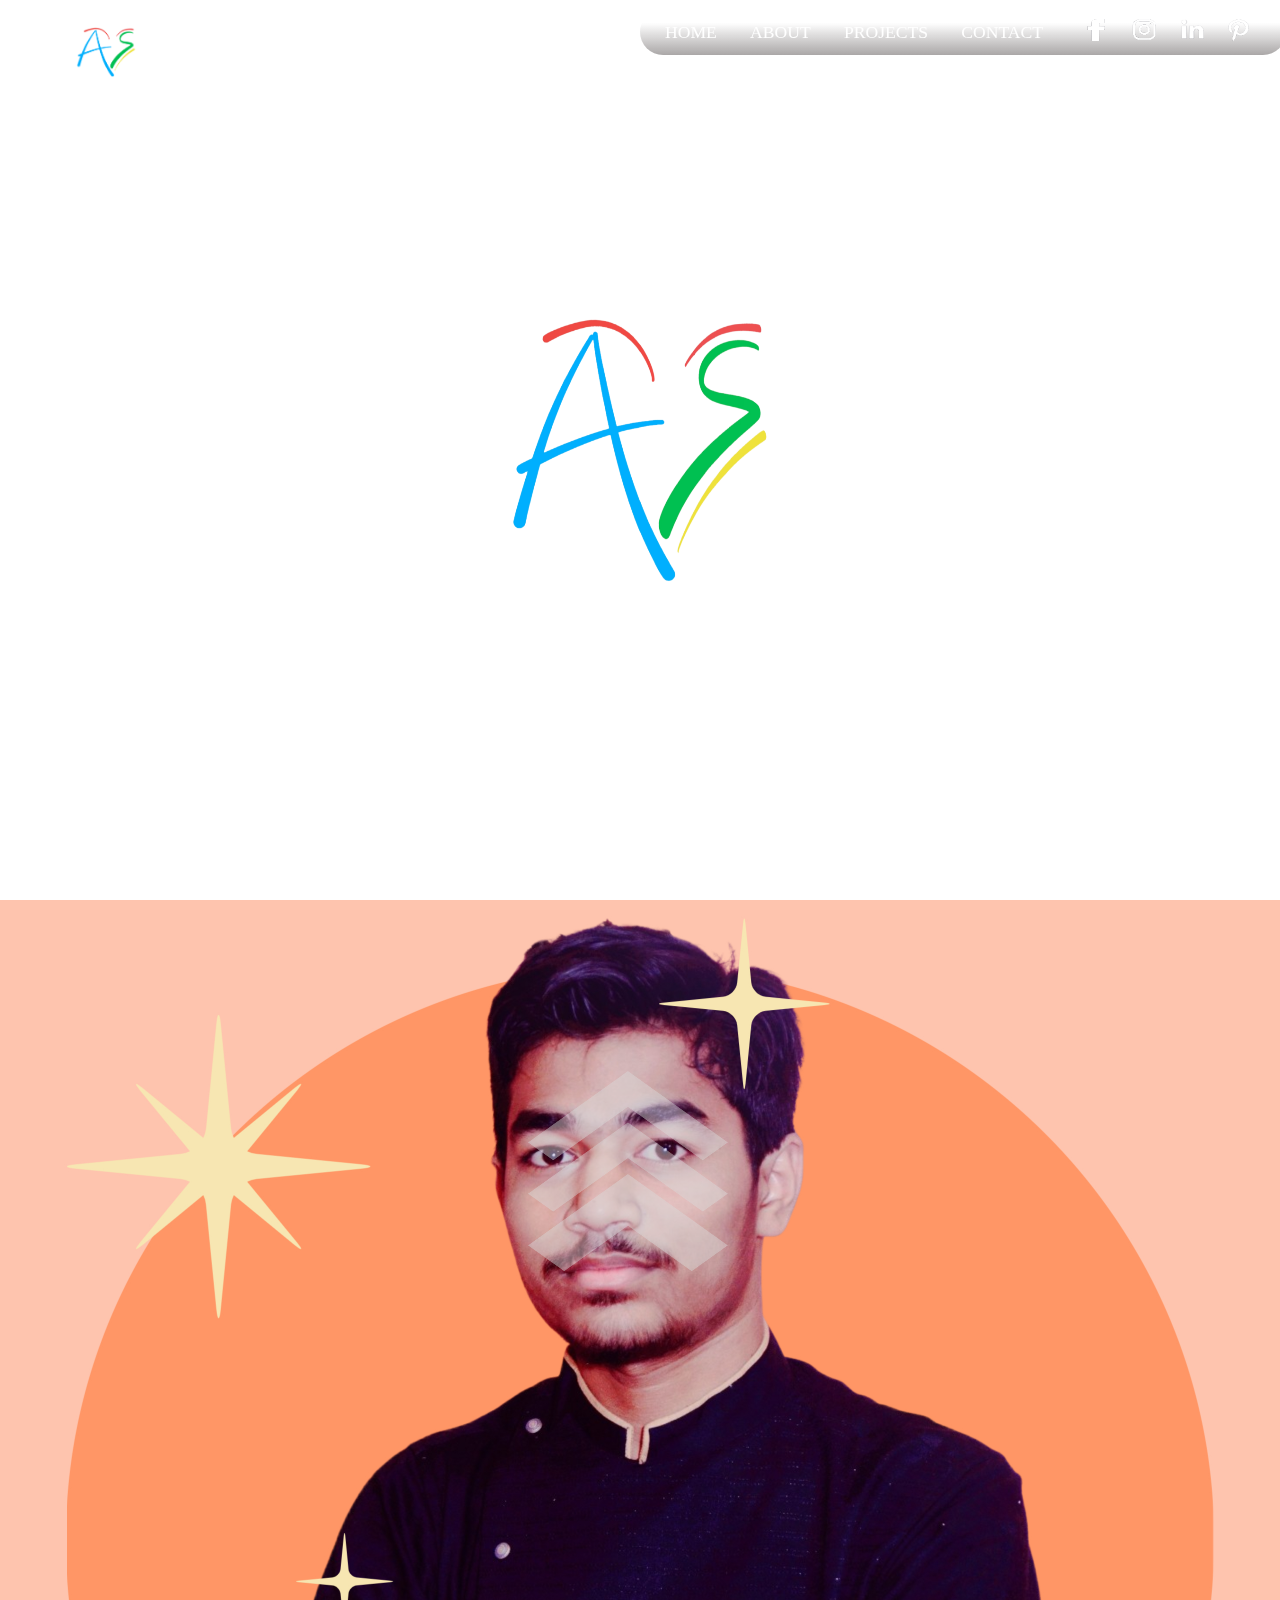
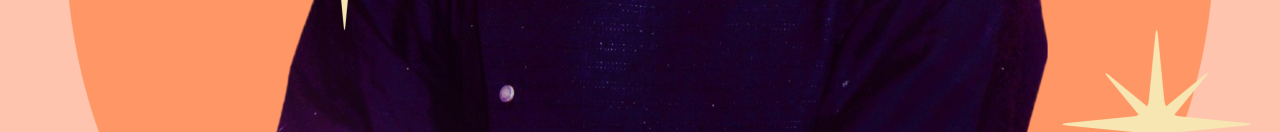
==== commit 62e27aaa: "Update index.html" ====
--- a/index.html
+++ b/index.html
@@ -11,7 +11,7 @@
 </head>
 <body>
     <div class="whole">
-        <img src="as.png" style="border:none;height:300px;width:300px;">
+        <img src="as.png" style="border:none;height:30vh;width:20vw;">
     </div> 
     <div class="anim">
     <div class="first">
@@ -20,20 +20,19 @@
     <div class="second">
         <nav class="navbar">
             <ul class="navlist">
-                <li style="padding-right: 30px;transform:translate(0,10px)"><a href="#">HOME</a></li>
-                <li style="padding-right: 30px;transform:translate(0,10px)"><a href="#about">ABOUT</a></li>
-                <li style="padding-right: 30px;transform:translate(0,10px)"><a href="#projects">PROJECTS</a></li>
-                <li style="padding-right: 30px;transform:translate(0,10px)"><a href="#contact">CONTACT</a></li>
+                <li style="padding-right: 2.6vw;transform:translate(0,1vw)"><a href="#">HOME</a></li>
+                <li style="padding-right: 2.6vw;transform:translate(0,1vw)"><a href="#about">ABOUT</a></li>
+                <li style="padding-right: 2.6vw;transform:translate(0,1vw)"><a href="#projects">PROJECTS</a></li>
+                <li style="padding-right: 2.6vw;transform:translate(0,1vw)"><a href="#contact">CONTACT</a></li>
                 <li><a href="https://www.facebook.com/" target="_blank"><img src="face.png"
-                            style="height:40px;width:40px;padding-right:8px;"></a></li>
+                            style="height:3.2vw;width:3.2vw;padding-right:.5vw;"></a></li>
                 <li><a href="https://www.instagram.com/"target="_blank"><img src="insta.png"
-                            style="height:40px;width:40px;padding-right:8px;"></a></li>
+                            style="height:3.2vw;width:3.2vw;padding-right:.5vw;"></a></li>
                 <li><a href="https://www.linkedin.com/"target="_blank"><img src="linked.png"
-                            style="height:40px;width:40px;padding-right:8px;"></a></li>
+                            style="height:3.2vw;width:3.2vw;padding-right:.5vw;"></a></li>
                 <li><a href="https://in.pinterest.com/"target="_blank"><img src="pint.png"
-                            style="height:40px;width:40px;padding-right:8px;"></a></li>
+                            style="height:3.2vw;width:3.2vw;padding-right:.5vw;"></a></li>
             </ul>
-            <hr size="2rem" width="100%" color="white">
             <img src="as.png" class="logo">
         </nav>
         <p class="head">ARYAN SRIVASTAVA</p>
@@ -41,7 +40,7 @@
         <div class="content" >
             <div class="grid">
                 <div class="port">Portfolio of Aryan Srivastava
-                    <hr size="50rem" width="1px" color="#c74aba" class="hr2">
+                   
                 </div>
                 <div class="text-port" >Welcome to my sweet corner - full of colors and emotions. I've collected the best
                     of my works in this small portfolio to showcase the inner side of my mind. I am open to any
@@ -52,8 +51,8 @@
             <div class=" about" id="about">About Me</div>
             <div class=" about2">Web developer | Programmer</div>
             <div class="textabout">
-                <img src="title.png"style="height: 72vh;width: 30%;border-bottom: solid 1px white;border-right: solid 1px white;border-radius:25px; box-shadow: 0px 0px 7px rgb(240, 130, 216);margin-left: 1%;">
-                <p style="text-align: left;padding-top: 7vh;padding-right: 13px;padding-left: 10px;">I am Chloe Green, a
+                <img src="title.png"style="height: 62vh;width: 30%;border-bottom: solid .1vw white;border-right: solid .1vw white;border-radius:4vw; box-shadow: 0px 0px 7px rgb(240, 130, 216);margin-left: 1%;">
+                <p style="text-align: left;padding-top: 7vh;padding-right: 1.3vw;padding-left: 1vw;">I am Chloe Green, a
                     hockey fan, hustler, audiophile, international Swiss style practitioner, and independent graphic
                     designer. I operate at the crossroads of beauty and sustainability to express ideas through design
                     and act at the crossroads of beauty and elegance to create great work for living breathing human
@@ -66,11 +65,11 @@
                     gain more experience. </p>
             </div>
             <div class="qual">
-                <img src="project.png" style="height:55px;width:55px;margin-left:20px;">
+                <img src="project.png" style="height:5.5vw;width:5.5vw;margin-left:2vw;">
                 <p>5 </p> <br><br><Br>projects
-                <img src="experience.png" style="height:70px;width:70px;margin-left:20px;">
+                <img src="experience.png" style="height:7vw;width:7vw;margin-left:2vw;">
                 <p>5 </p><br><br><Br>months
-                <img src="reviews.png" style="height:70px;width:70px;margin-left:20px;">
+                <img src="reviews.png" style="height:7vw;width:7vw;margin-left:2vw;">
                 <p>0 </p> <br><br><Br>reviews
             </div>
             <div class="embed"id="projects">
@@ -79,12 +78,12 @@
                 <div class="embedt"><iframe src="https://www.facebook.com/plugins/post.php?href=https%3A%2F%2Fwww.facebook.com%2FAryansrivastava9456%2Fposts%2Fpfbid028FMFwGjDiHgbHvKX4sPagGZsfwfsrbGzKUpunmVYJxG588FmFyLiDC8oVGU6DK2Ul&width=350&show_text=true&height=457&appId" width="350" height="457" style="border:none;overflow:hidden" scrolling="no" frameborder="0" allowfullscreen="true" allow="autoplay; clipboard-write; encrypted-media; picture-in-picture; web-share"></iframe></div>
                 <div class="embedt"><iframe src="https://www.facebook.com/plugins/post.php?href=https%3A%2F%2Fwww.facebook.com%2FAryansrivastava9456%2Fposts%2Fpfbid02eKYYi5bnheoBJ5JAXZz9KpZz1etws28AgZGDB5DaBrA8z8HAMFjpg4uWSeYUUnsjl&width=350&show_text=true&height=457&appId" width="350" height="457" style="border:none;overflow:hidden" scrolling="no" frameborder="0" allowfullscreen="true" allow="autoplay; clipboard-write; encrypted-media; picture-in-picture; web-share"></iframe></div>
                 <div class="embedt"><iframe src="https://www.facebook.com/plugins/post.php?href=https%3A%2F%2Fwww.facebook.com%2Fphoto.php%3Ffbid%3D1063735070641670%26set%3Da.139784153036771%26type%3D3&width=350&show_text=true&height=557&appId" width="350" height="557" style="border:none;overflow:hidden" scrolling="no" frameborder="0" allowfullscreen="true" allow="autoplay; clipboard-write; encrypted-media; picture-in-picture; web-share"></iframe></div>
-                <div class="embedt"><embed type="text/html" src="A.html" width="350" height="498" style="border:none;overflow:hidden;transform: translate(-35px,20px);"></div>
+                <div class="embedt"><embed type="text/html" src="A.html" width="350" height="498" style="border:none;overflow:hidden;transform: translate(-3.5vw,2vw);"></div>
             </div>
                 <form action="#" autocomplete="on" target="_blank" class="form">
-                    <img src="title.png" style="margin-left:50px;">
+                    <img src="title.png" style="margin-left:4vw;height: 90vh;width: 30vw;">
                 <fieldset class="contact" id="contact">
-                   <p class="about" style="grid-column-start: 1;grid-column-end: 3;font-size: 2.2rem;margin-top: 20px;"> CONTACT ME </p>
+                   <p class="about" style="grid-column-start: 1;grid-column-end: 3;font-size: 2.2vw;margin-top: 2vw;"> CONTACT ME </p>
                     <label for="name" class="label"> Name :*</label><input type="text" placeholder="Name" required class="input">
                     <label for="email" class="label"> Email id :*</label><input type="email" placeholder="Email" required class="input">
                     <label for="number" class="label"> Contact number :</label><input type="tel" placeholder="contact number" pattern="[0-9]{10}" class="input">
--- a/style(offline).css
+++ b/style(offline).css
@@ -94,7 +94,7 @@
 .first {
     width: 100%;
     height: 100vh;
-    background: url(img/title2.jpg);
+    background: url(title2.jpg);
     background-repeat: no-repeat;
     background-size:100vw;
     position: fixed;
@@ -172,7 +172,7 @@
 
 .head {
     -webkit-text-fill-color: transparent;
-    background: url(img/text.jpg);
+    background: url(text.jpg);
     background-repeat: repeat;
     background-size: initial;
     background-clip: text;
@@ -190,7 +190,7 @@
     top: 2vh;
     height: 10px;
     width: 90%;
-    background: url(img/text.jpg);
+    background: url(text.jpg);
     border: 0px round;
     border-radius: 10px;
     display: block;
@@ -485,4 +485,4 @@
 .up img:active{
     transform: translate(40%, 18vh)
                 scale(0.9);
-}+}
